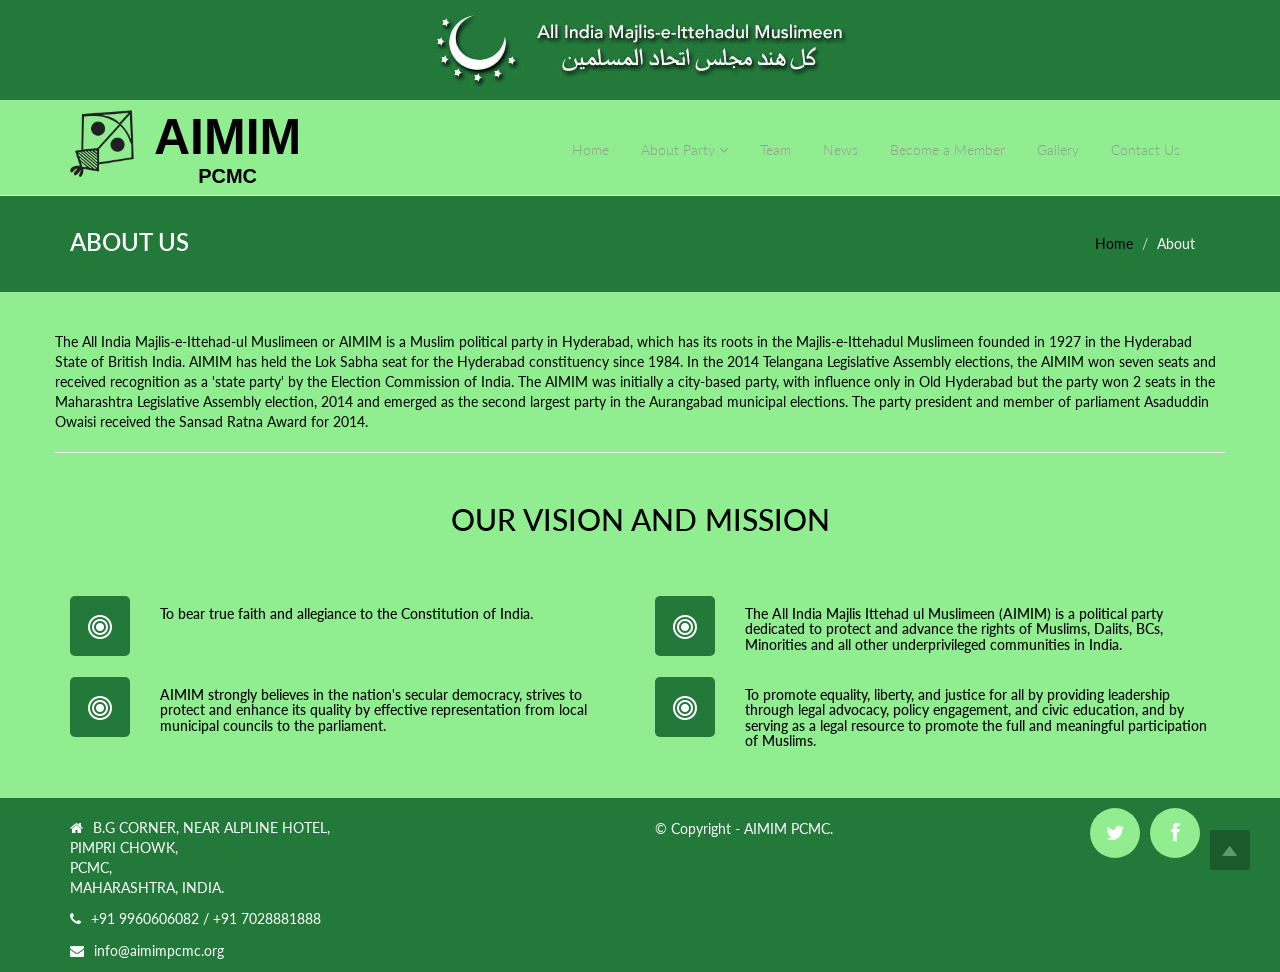
==== AIMIM/about.html @ 81ba397a "First Draft First Draft" ====
<!DOCTYPE html>
<html lang="en">
<head>
    <meta charset="utf-8">
    <meta name="viewport" content="width=device-width, initial-scale=1.0">
    <link rel="shortcut icon" href="img/favicon.png">
    <title>AIMIM | About Us </title>
    <!-- Bootstrap core CSS -->
    <link href="css/bootstrap.min.css" rel="stylesheet">
    <link href="css/theme.css" rel="stylesheet">
    <link href="css/bootstrap-reset.css" rel="stylesheet">
    <!--external css-->
    <link href="assets/font-awesome/css/font-awesome.css" rel="stylesheet" />
    <link rel="stylesheet" href="css/flexslider.css" />
    <link href="assets/bxslider/jquery.bxslider.css" rel="stylesheet" />
    <link rel="stylesheet" href="css/animate.css">
    <link href='http://fonts.googleapis.com/css?family=Lato' rel='stylesheet' type='text/css'>
    <!-- Custom styles for this template -->
    <link href="css/style.css" rel="stylesheet">
    <link href="css/style-responsive.css" rel="stylesheet" />
    <!-- HTML5 shim and Respond.js IE8 support of HTML5 tooltipss and media queries -->
    <!--[if lt IE 9]>
<script src="js/html5shiv.js">
</script>
<script src="js/respond.min.js">
</script>
<![endif]-->
</head>
<body>
    <!--header start-->
    <header class="head-section header-main">
        <!--<div class="container">
		<div class="row">-->
        <div class="green-logo">
            <img title="All India Majlis-e-Ittehadul Muslimeen" alt="All India Majlis-e-Ittehadul Muslimeen"
                src="img/aimim-logo.png"></div>
        <!--</div>
	</div>-->
        <div class="navbar navbar-default navbar-static-top container">
            <div class="navbar-header">
                <button class="navbar-toggle" data-target=".navbar-collapse" data-toggle="collapse"
                    type="button">
                    <span class="icon-bar"></span><span class="icon-bar"></span><span class="icon-bar">
                    </span>
                </button>
                <div class="logo" id="divLogo">
                    <a href="index.html">
                        <img style="border: 0px currentColor;" alt="" src="img/aimim-election-symbol.png"></a>
                                   <h1>
                        AIMIM</h1>
                    <h2>
                        PCMC</h2>
                </div>
                <!--<a class="navbar-brand" href="index2.html">SOS <span>Bank</span></a>-->
            </div>
            <div class="navbar-collapse collapse">
                <ul class="nav navbar-nav">
                    <li><a href="index.html">Home</a> </li>
                    <li class="dropdown"><a class="dropdown-toggle" data-hover="dropdown" href="about.html">About Party <i class="fa fa-angle-down">
                        </i></a>
                        <ul class="dropdown-menu">
                            <li><a href="history.html">History</a> </li>
                        </ul>
                    </li>
                    <li><a href="team.html">Team</a> </li>
                    <li><a href="news.html">News</a> </li>
                    <li><a href="registration.html">Become a Member</a> </li>
                    <li><a href="gallery.html">Gallery</a> </li>
                    <li><a href="contact.html">Contact Us</a> </li>
                </ul>
            </div>
        </div>
    </header>
    <!--header end-->
    <!--breadcrumbs start-->
    <div class="breadcrumbs">
        <div class="container">
            <div class="row">
                <div class="col-lg-4 col-sm-4">
                    <h1>
                        About Us
                    </h1>
                </div>
                <div class="col-lg-8 col-sm-8">
                    <ol class="breadcrumb pull-right">
                        <li><a href="index.html">Home </a></li>
                        <li class="active">About </li>
                    </ol>
                </div>
            </div>
        </div>
    </div>
    <!--breadcrumbs end-->
    <!--container start-->
    <div class="container">
        <div class="row">
            The All India Majlis-e-Ittehad-ul Muslimeen or AIMIM is a Muslim political party
            in Hyderabad, which has its roots in the Majlis-e-Ittehadul Muslimeen founded in
            1927 in the Hyderabad State of British India. AIMIM has held the Lok Sabha seat
            for the Hyderabad constituency since 1984. In the 2014 Telangana Legislative Assembly
            elections, the AIMIM won seven seats and received recognition as a 'state party'
            by the Election Commission of India. The AIMIM was initially a city-based party,
            with influence only in Old Hyderabad but the party won 2 seats in the Maharashtra
            Legislative Assembly election, 2014 and emerged as the second largest party in the
            Aurangabad municipal elections. The party president and member of parliament Asaduddin
            Owaisi received the Sansad Ratna Award for 2014.
        </div>
    </div>
    <div class="container">
        <div class="row">
            <div class="hiring">
                <h2 class="wow flipInX">
                    Our Vision and Mission
                </h2>
                <div class="col-lg-6 col-sm-6 about-hiring">
                    <div class="icon-wrap ico-bg round-five wow zoomIn" data-wow-duration="1s" data-wow-delay=".3s">
                        <i class="fa fa-bullseye"></i>
                    </div>
                    <div class="content">
                        <h5 class="title wow flipInX">
                            To bear true faith and allegiance to the Constitution of India.
                        </h5>
                    </div>
                </div>
                <div class="col-lg-6 col-sm-6 about-hiring">
                    <div class="icon-wrap ico-bg round-five wow zoomIn" data-wow-duration="1s" data-wow-delay=".1s">
                        <i class="fa fa-bullseye"></i>
                    </div>
                    <div class="content">
                        <h5 class="title wow flipInX">
                            The All India Majlis Ittehad ul Muslimeen (AIMIM) is a political party dedicated
                            to protect and advance the rights of Muslims, Dalits, BCs, Minorities and all other
                            underprivileged communities in India.
                        </h5>
                    </div>
                </div>
                <div class="col-lg-6 col-sm-6 about-hiring">
                    <div class="icon-wrap ico-bg round-five wow zoomIn" data-wow-duration="1s" data-wow-delay=".5s">
                        <i class="fa fa-bullseye"></i>
                    </div>
                    <div class="content">
                        <h5 class="title wow flipInX">
                            AIMIM strongly believes in the nation's secular democracy, strives to protect and
                            enhance its quality by effective representation from local municipal councils to
                            the parliament.
                        </h5>
                    </div>
                </div>
                <div class="col-lg-6 col-sm-6 about-hiring">
                    <div class="icon-wrap ico-bg round-five wow zoomIn" data-wow-duration="1s" data-wow-delay=".7s">
                        <i class="fa fa-bullseye"></i>
                    </div>
                    <div class="content">
                        <h5 class="title wow flipInX">
                            To promote equality, liberty, and justice for all by providing leadership through
                            legal advocacy, policy engagement, and civic education, and by serving as a legal
                            resource to promote the full and meaningful participation of Muslims.
                        </h5>
                    </div>
                </div>
            </div>
        </div>
    </div>
    <!--small footer start -->
  <footer class="footer-small">
        <div class="container">
            <div class="row">
                <div class="col-md-6">
                    <div class="copyright">
                       <i class="fa fa-home pr-10"></i>B.G CORNER, NEAR ALPLINE HOTEL,<br /> PIMPRI CHOWK,<br />PCMC,<br /> MAHARASHTRA, INDIA.
                       <p></p>
                        <p>
                            <i class="fa fa-phone pr-10"></i>+91 9960606082 / +91 7028881888</p><p></p>
                        <p>
                            <i class="fa fa-envelope pr-10"></i><a href="javascript:;">info@aimimpcmc.org</a></p>
                    </div>
                </div>
                <div class="col-md-3">
                    <div class="copyright">
                        <p>
                            &copy; Copyright - AIMIM PCMC.</p>
                    </div>
                </div>
                <div class="col-md-3 pull-right">
                    <ul class="social-link-footer list-unstyled">
                        <li class="wow flipInX" data-wow-duration="2s" data-wow-delay=".1s"><a href="https://www.facebook.com/Aimimpcmc-1471075753201485/"><i
                            class="fa fa-facebook"></i></a></li>
                        <li class="wow flipInX" data-wow-duration="2s" data-wow-delay=".5s"><a href="https://twitter.com/aimimpcmc1"><i
                            class="fa fa-twitter"></i></a></li>
                    </ul>
                </div>
            </div>
        </div>
    </footer>
    <!--small footer end-->
    <!-- js placed at the end of the document so the pages load faster -->
    <script src="js/jquery.js">
    </script>
    <script src="js/bootstrap.min.js">
    </script>
    <script type="text/javascript" src="js/hover-dropdown.js">
    </script>
    <script type="text/javascript" src="assets/bxslider/jquery.bxslider.js">
    </script>
    <script defer src="js/jquery.flexslider.js">
    </script>
    <script src="js/jquery.easing.min.js">
    </script>
    <script src="js/link-hover.js">
    </script>
    <script src="js/wow.min.js">
    </script>
    <!--common script for all pages-->
    <script src="js/common-scripts.js">
    </script>
    <script>

        wow = new WOW(
        {
            boxClass: 'wow',      // default
            animateClass: 'animated', // default
            offset: 0          // default
        }
      )
        wow.init();


        $(window).load(function () {
            $('.flexslider').flexslider({
                animation: "slide",
                start: function (slider) {
                    $('body').removeClass('loading');
                }
            }
                                   );
        }
                    );




        $(window).scroll(function () {
            $('#skillz').each(function () {
                var imagePos = $(this).offset().top;
                var viewportheight = window.innerHeight;

                var topOfWindow = $(window).scrollTop();
                if (imagePos < topOfWindow + viewportheight) {
                    $('.skill_bar').fadeIn('slow');
                    $('.skill_one').animate({
                        width: '60%'
                    }
                                    , 2000);
                    $('.skill_two').animate({
                        width: '90%'
                    }
                                    , 2000);
                    $('.skill_three').animate({
                        width: '70%'
                    }
                                      , 1000);
                    $('.skill_four').animate({
                        width: '55%'
                    }
                                     , 1000);
                    $('.skill_bar_progress p').fadeIn('slow', function () {

                    }
                                             );
                }
            }
                         );
        }
                      );




    </script>
</body>
</html>
---- AIMIM/css/theme.css ----
body {
  padding-top: 70px;
  padding-bottom: 30px;
}

.theme-dropdown .dropdown-menu {
  display: block;
  position: static;
  margin-bottom: 20px;
}

.theme-showcase > p > .btn {
  margin: 5px 0;
}
---- AIMIM/css/style.css ----
/*
Template Name: Acme Business Template with Bootstrap 3
Template Version: 1.0
Author: cosmic
Website:
*/
body 
{
    background-color:lightGreen;
    color: black;
    font-family: 'Lato', sans-serif;
    /*font-family: 'Open Sans', sans-serif;*/
    padding: 0px !important;
    margin: 0px !important;
    font-size: 14px;
}
a,
a:hover,
a:focus {
    text-decoration: none;
    outline: none;
}
::selection {
    background: #D81B81;
    color: #fff;
}
::-moz-selection {
    background: #D81B81;
    color: #fff;
}
h1,
h2,
h3,
h4,
h5,
h6 {
    font-family: 'Lato', sans-serif;
    /*font-family: 'Open Sans', sans-serif;*/
}
a { color: #fff; }
a:hover { color: #D81B81 }
p { line-height: 22px }
/*header*/
.head-section { border-bottom: 1px solid #eee }
.head-section .navbar {
    margin-bottom: 0;
}
.navbar-default { border: none }
.navbar-brand {
    color: #bcc0cd;
    font-size: 30px;
    font-weight: 100;
    line-height: 30px;
    margin-top: 30px;
    padding: 0;
}
.navbar-brand span { color: #D81B81 }
.head-section .navbar-collapse  ul.navbar-nav {
    float: right;
    margin-right: 0;
    z-index: 199;
}
.head-section .navbar-default { background-color: lightGreen; }
.head-section .nav li a,
.head-section .nav li.active ul.dropdown-menu li a {
    color: #999;
    font-size: 14px;
    font-weight: 300;
    background: none;
}
ul.dropdown-menu { border: none }
.head-section .nav li a:hover,
.head-section .nav li a:focus,
.head-section .nav li.active a,
.head-section .nav li.active a:hover,
.head-section .nav li a.dropdown-toggle:hover,
.head-section .nav li a.dropdown-toggle:focus,
.head-section .nav li.active ul.dropdown-menu li a:hover,
.head-section .nav li.active ul.dropdown-menu li.active a {
    color: #fff;
    background-color: #23793a;
    -webkit-transition: all .3s ease;
    -moz-transition: all .3s ease;
    -ms-transition: all .3s ease;
    -o-transition: all .3s ease;
    transition: all .3s ease;
}
.head-section .navbar-default .navbar-nav > .open > a,
.head-section .navbar-default .navbar-nav > .open > a:hover,
.head-section .navbar-default .navbar-nav > .open > a:focus {
    color: #fff;
    background-color: #23793a;
    -webkit-transition: all .3s ease;
    -moz-transition: all .3s ease;
    -ms-transition: all .3s ease;
    -o-transition: all .3s ease;
    transition: all .3s ease;
}
.head-section .navbar { min-height: 85px }
.head-section .navbar-nav > li {
    padding-bottom: 25px;
    padding-top: 30px;
}
.head-section ul.navbar-nav li:last-child() { margin-left: 10px !important }
.head-section  .navbar-nav > li > a {
    padding-bottom: 5px;
    padding-top: 5px;
    border-radius: 3px;
    -webkit-border-radius: 3px;
    -moz-border-radius: 3px;
    margin-left: 2px;
    line-height: 30px;
    -webkit-transition: all .3s ease;
    -moz-transition: all .3s ease;
    -ms-transition: all .3s ease;
    -o-transition: all .3s ease;
    transition: all .3s ease;
}
.dropdown-menu li a:hover { color: #fff !important }
.head-section .navbar-default .navbar-nav > .open > a .caret,
.navbar-default .nav li.dropdown > a:focus .caret {
    border-top-color: #ffffff;
    border-bottom-color: #ffffff;
    -webkit-transition: all .3s ease;
    -moz-transition: all .3s ease;
    -ms-transition: all .3s ease;
    -o-transition: all .3s ease;
    transition: all .3s ease;
    color: #fff;
}
.dropdown-menu { box-shadow: none }
.head-section .nav li .dropdown-menu {
    margin-top: -5px;
    padding: 0;
    border-radius: 0px;
    -webkit-border-radius: 0px;
    -moz-border-radius: 0px;
}
.head-section .nav li .dropdown-menu li a {
    line-height: 30px;
    padding: 3px 12px;
    border-bottom: 1px solid #F3E8E8;
}
/*search*/
.search {
    margin-top: 3px;
    border-radius: 0px;
    -webkit-border-radius: 0px;
    -moz-border-radius: 0px;
    width: 20px;
    -webkit-transition: all .3s ease;
    -moz-transition: all .3s ease;
    -ms-transition: all .3s ease;
    -o-transition: all .3s ease;
    transition: all .3s ease;
    border: 1px solid #fff;
    box-shadow: none;
    background: url("../img/search-icon.jpg") no-repeat 10px 8px;
    padding: 0 5px 0 35px;
    color: #fff;
    margin-left: 10px;
}
.search:focus {
    margin-top: 3px;
    width: 180px;
    border: 1px solid #eaeaea;
    box-shadow: none;
    -webkit-transition: all .3s ease;
    -moz-transition: all .3s ease;
    -ms-transition: all .3s ease;
    -o-transition: all .3s ease;
    transition: all .3s ease;
    color: #c8c8c8;
    font-weight: 300;
    margin-left: 10px;
}
/*homepage features*/
.feature-head { padding: 10px 0 }
.feature-head h1 {
    color: black;
    font-size: 30px;
    font-weight: 300;
    text-transform: uppercase;
    margin-top: 40px;
    margin-bottom: 20px;
}
.feature-head p {
    color: #8a8b8b;
    font-size: 18px;
    font-weight: 300;
    text-align: center;
    padding-bottom: 5px;
    margin-bottom: 20px;
}
.f-box {
    background: #f4f4f4;
    padding: 20px;
    text-align: center;
    min-height: 210px;
    margin-bottom: 20px;
    transition-duration: 500ms;
    transition-property: width, background;
    transition-timing-function: ease;
    -webkit-transition-duration: 500ms;
    -webkit-transition-property: width, background;
    -webkit-transition-timing-function: ease;
}
.f-box i {
    font-size: 50px;
    line-height: normal;
    margin-top: 40px;
    display: block;
    color: #D81B81;
}
.f-box:hover,
.f-box.active {
    background: #D81B81;
    padding: 20px;
    text-align: center;
    min-height: 210px;
    margin-bottom: 20px;
    transition-duration: 500ms;
    transition-property: width, background;
    transition-timing-function: ease;
    -webkit-transition-duration: 500ms;
    -webkit-transition-property: width, background;
    -webkit-transition-timing-function: ease;
}
.f-box:hover i,
.f-box.active i {
    font-size: 50px;
    line-height: normal;
    margin-top: 40px;
    display: block;
    color: #fff;
}
.f-box:hover h2,
.f-box.active h2 { color: #fff }
.f-box h2 {
    font-size: 20px;
    text-transform: uppercase;
    font-weight: 400;
}
.f-text {
    font-size: 14px;
    font-weight: 300;
    padding-bottom: 10px;
    margin-bottom: 15px;
}
/*quote*/
.quote {
    margin: 40px 0 40px 0;
    display: inline-block;
    width: 100%;
}
.quote-info {
    padding: 20px;
    min-height: 72px;
    margin-top: 10px;
}
.quote-info h1 {
    color: #fff;
    font-weight: 400;
    font-size: 26px;
    margin: 0 0 15px 0;
    text-transform: uppercase;
}
.quote-info p {
    color: #9eb3c4;
    font-weight: 300;
    font-size: 16px;
    margin: 0 0 20px 0px;
}
.purchase-btn {
    width: 200px;
    height: 60px;
    line-height: 46px;
    font-size: 20px;
    font-weight: 400;
    text-transform: uppercase;
    color: #000;
    transition-duration: 500ms;
    transition-property: width, background, color;
    transition-timing-function: ease;
    -webkit-transition-duration: 500ms;
    -webkit-transition-property: width, background;
    -webkit-transition-timing-function: ease;
}
.purchase-btn:hover {
    background-color: #16a085;
    border: 1px solid #16a085;
    color: #fff;
    transition-duration: 500ms;
    transition-property: width, background, color;
    transition-timing-function: ease;
    -webkit-transition-duration: 500ms;
    -webkit-transition-property: width, background;
    -webkit-transition-timing-function: ease;
}
.accordion {
    margin-bottom: 40px;
    display: inline-block;
    width: 100%;
}
/*tabs*/
.tab { background: #fff }
.tab .nav > li > a { padding: 18px 15px }
.tab-bg-dark-navy-blue {
    background: #6f6f6f;
    border-bottom: none;
    padding: 0;
}
.tab-bg-dark-navy-blue .nav > li > a:hover,
.tab-bg-dark-navy-blue .nav > li > a:focus {
    background-color: #f4f4f4;
    text-decoration: none;
}
.panel-heading .nav > li > a,
.panel-heading .nav > li.active > a,
.panel-heading .nav > li.active > a:hover,
.panel-heading .nav > li.active > a:focus {
    border-width: 0;
    border-radius: 0;
}
.panel-heading .nav > li > a { color: #fff }
.panel-heading .nav > li.active > a,
.panel-heading .nav > li > a:hover {
    color: #6f6f6f;
    background: #f4f4f4;
}
.panel-heading .nav > li:first-child.active > a,
.panel-heading .nav > li:first-child > a:hover { }
.tab .nav-tabs.nav-justified > li { border-right: 1px solid #f4f4f4 }
.tab .nav-tabs.nav-justified > li:last-child { border-right: none }
.p-head {
    color: #D81B81;
    font-size: 14px;
    font-weight: 400;
}
.cmt-head {
    font-size: 14px;
    font-weight: 400;
}
.p-thumb img {
    border-radius: 3px;
    -moz-border-radius: 3px;
    -webkit-border-radius: 3px;
    height: 50px;
    width: 50px;
}
/*testimonial*/
.about-testimonial ul li { list-style: none }
.about-testimonial {
    margin: 20px 0 0 0;
    position: relative;
}
ul.about-flex-slides { margin-left: 0 }
.flex-direction-nav {
    position: absolute;
    right: 10px;
    top: 30px;
    width: 70px;
}
.flex-direction-nav li {
    display: inline-block;
    width: 12px;
}
.flex-direction-nav li a { outline: none }
.flex-direction-nav li a i { color: #cccccc }
.flex-control-paging { display: none }
.about-carousel { margin-top: 8px }
.about-testimonial .about-testimonial-image {
    float: left;
    margin: 0 15px;
    position: relative;
}
.about-testimonial .about-testimonial-image img {
    border-radius: 5px;
    -moz-border-radius: 5px;
    -webkit-border-radius: 5px;
    height: 100px !important;
    width: 100px !important;
}
.about-flexslider .about-flex-slides img {
    display: block;
    width: 100%;
}
.about-testimonial a.about-testimonial-author {
    display: inline-block;
    font-size: 15px;
    text-transform: uppercase;
    font-weight: bold;
    line-height: 11px;
    margin: 30px 0 8px 0;
    color: black;
    font-weight: 300;
}
.about-testimonial .about-testimonial-company {
    display: block;
    font-size: 13px;
    line-height: 14px;
    color: #ababab;
    font-weight: 300;
}
.about-testimonial.boxed-style .about-testimonial-content {
    background-color: #e675a3;
    margin-right: 1px;
    border: 1px solid #e9e9e9;
}
.about-testimonial .about-testimonial-content {
    margin-top: 45px;
    padding: 20px;
    position: relative;
    color: #FFF;
}
.about-testimonial .about-testimonial-content p {
    line-height: 20px;
    margin: 0;
}
.about-testimonial.boxed-style .about-testimonial-content:before {
    background-color: #fff;
    border-top: 1px solid #e9e9e9;
    border-left: 1px solid #e9e9e9;
    top: -8px;
    content: "";
    display: block;
    height: 14px;
    left: 60px;
    position: absolute;
    transform: rotate(45deg);
    -moz-transform: rotate(45deg);
    -webkit-transform: rotate(45deg);
    width: 15px;
    display: none\0/;
    _display: none;
}
/*----image hove----*/
.view {
    float: left;
    overflow: hidden;
    position: relative;
    text-align: center;
    cursor: default;
    background: #fff;
}
.view .mask,
.view .content {
    position: absolute;
    overflow: hidden;
    top: 0;
    left: 0;
    height: 100%;
    width: 100%;
}
.view img {
    display: block;
    position: relative;
}
.view h2 {
    text-transform: uppercase;
    color: #fff;
    text-align: center;
    position: relative;
    font-size: 16px;
    padding: 10px;
    background: rgba(0, 0, 0, 0.8);
    margin: 5px 0 0 0;
}
.view p {
    font-size: 12px;
    position: relative;
    color: #fff;
    padding: 10px 20px 20px;
    text-align: center;
    margin-bottom: 10px;
}
.view a.info {
    display: inline-block;
    background-color: rgba(0,0,0,0.6);
    width: 50px;
    height: 50px;
    line-height: 50px;
    border-radius: 60px;
    -moz-border-radius: 60px;
    -webkit-border-radius: 60px;
}
.view a.info:hover { background-color: #D81B81 }
.mask a i {
    color: #fff !important;
    font-size: 16px;
}
.view-tenth img {
    -webkit-transform: scaleY(1);
    -moz-transform: scaleY(1);
    -o-transform: scaleY(1);
    -ms-transform: scaleY(1);
    transform: scaleY(1);
    -webkit-transition: all 0.4s ease-in-out;
    -moz-transition: all 0.4s ease-in-out;
    -o-transition: all 0.4s ease-in-out;
    -ms-transition: all 0.4s ease-in-out;
    transition: all 0.4s ease-in-out;
}
.view-tenth .mask {
    background-color: rgba(0, 0, 0, 0.3);
    -webkit-transition: all 0.5s linear;
    -moz-transition: all 0.5s linear;
    -o-transition: all 0.5s linear;
    -ms-transition: all 0.5s linear;
    transition: all 0.5s linear;
    -ms-filter: "progid: DXImageTransform.Microsoft.Alpha(Opacity=0)";
    filter: alpha(opacity=0);
    opacity: 0;
}
.view-tenth h2 {
    background: transparent;
    margin: 0px 10px;
    -webkit-transform: scale();
    -moz-transform: scale();
    -o-transform: scale();
    -ms-transform: scale();
    transform: scale();
    color: #333;
    -webkit-transition: all 0.5s linear;
    -moz-transition: all 0.5s linear;
    -o-transition: all 0.5s linear;
    -ms-transition: all 0.5s linear;
    transition: all 0.5s linear;
    -ms-filter: "progid: DXImageTransform.Microsoft.Alpha(Opacity=0)";
    filter: alpha(opacity=0);
    opacity: 0;
}
.view-tenth p {
    color: #333;
    line-height: normal;
    -ms-filter: "progid: DXImageTransform.Microsoft.Alpha(Opacity=0)";
    filter: alpha(opacity=0);
    opacity: 0;
    -webkit-transform: scale();
    -moz-transform: scale();
    -o-transform: scale();
    -ms-transform: scale();
    transform: scale();
    -webkit-transition: all 0.5s linear;
    -moz-transition: all 0.5s linear;
    -o-transition: all 0.5s linear;
    -ms-transition: all 0.5s linear;
    transition: all 0.5s linear;
}
.view-tenth a.info {
    -ms-filter: "progid: DXImageTransform.Microsoft.Alpha(Opacity=0)";
    filter: alpha(opacity=0);
    opacity: 0;
    -webkit-transform: scale();
    -moz-transform: scale();
    -o-transform: scale();
    -ms-transform: scale();
    transform: scale();
    -webkit-transition: all 0.5s linear;
    -moz-transition: all 0.5s linear;
    -o-transition: all 0.5s linear;
    -ms-transition: all 0.5s linear;
    transition: all 0.5s linear;
}
.view-tenth:hover img {
    -webkit-transform: scale(5);
    -moz-transform: scale(5);
    -o-transform: scale(5);
    -ms-transform: scale(5);
    transform: scale(5);
    -ms-filter: "progid: DXImageTransform.Microsoft.Alpha(Opacity=0)";
    filter: alpha(opacity=.5);
    opacity: .5;
}
.view-tenth:hover .mask {
    -ms-filter: "progid: DXImageTransform.Microsoft.Alpha(Opacity=100)";
    filter: alpha(opacity=100);
    opacity: 1;
}
.view-tenth:hover h2,
.view-tenth:hover p,
.view-tenth:hover a.info {
    -webkit-transform: scale(1);
    -moz-transform: scale(1);
    -o-transform: scale(1);
    -ms-transform: scale(1);
    transform: scale(1);
    -ms-filter: "progid: DXImageTransform.Microsoft.Alpha(Opacity=100)";
    filter: alpha(opacity=100);
    opacity: 1;
}
/*imageview icon hover*/
[data-zlname] {
    position: relative;
    overflow: hidden;
    -moz-box-sizing: border-box;
    -webkit-box-sizing: border-box;
    box-sizing: border-box;
}
/*IMGS IN CONTAINER*/
[data-zlname] > img {
    display: block;
    max-width: 100%;
}
/*POP UP ELEMENTS*/
[data-zlname] [data-zl-popup] {
    position: absolute;
    display: block;
    padding: 1px;
    height: 40px;
    width: 40px;
    background: #323231;
    color: #fff;
    overflow: hidden;
    display: none;
    text-align: center;
}
/*OVERLAY*/
/*classic*/
[data-zl-overlay] {
    top: 0;
    left: 0;
    position: absolute;
    width: 100%;
    height: 100%;
    display: none;
    padding: inherit;
}
/*four*/
[data-zl-ovzoom0],
[data-zl-ovzoom1],
[data-zl-ovzoom2],
[data-zl-ovzoom3] {
    position: absolute;
    width: 25%;
    height: 100%;
}
/*rolling*/
[data-zl-ovrolling] {
    position: absolute;
    display: none;
    width: 100%;
    height: 100%;
}
/*double*/
[data-zl-ovdouble0],
[data-zl-ovdouble1] {
    position: absolute;
    display: none;
}
/*-------*/
[data-zlname = reverse-effect] [data-zl-popup = link] {
    background: rgba(256,256,256,1);
    border-radius: 50%;
    -webkit-border-radius: 50%;
    -moz-border-radius: 50%;
}
[data-zlname = reverse-effect] [data-zl-popup = link2] {
    background: rgba(256,256,256,1);
    border-radius: 50%;
    -webkit-border-radius: 50%;
    -moz-border-radius: 50%;
}
[data-zlname = reverse-effect] [data-zl-popup = link]:hover,
[data-zlname = reverse-effect] [data-zl-popup = link2]:hover { opacity: .5 }
.bx-wrapper { }
/*pricing table*/
.price-two-container {
    margin-bottom: 50px;
    margin-top: 15px;
}
.mar-two { margin-bottom: 3px }
.service-price-one h1 {
    margin-top: 30px;
    margin-bottom: 20px;
    display: inline-block;
    border-bottom: 1px solid #c7c7c7;
    padding-bottom: 5px;
    text-transform: uppercase;
}
.pricing-table {
    background: #fff;
    text-align: center;
    margin: 0 -8px 30px;
    padding: 0 0 25px 0;
    border: 1px solid #eee;
    border-radius: 1px;
    -moz-border-radius: 1px;
    -webkit-border-radius: 1px;
}
.pricing-table.most-popular {
    top: -20px;
    position: relative;
}
.most-popular {
    background: #D81B81;
    color: #fff;
    border: 1px solid #16a085;
}
.most-popular h1 {
    font-size: 25px !important;
    padding-bottom: 10px;
    padding-top: 17px !important;
}
.most-popular h2 {
    background: #16a085 !important;
    margin-top: 20px !important;
}
.most-popular ul li { border-bottom: 1px dotted #fff !important }
.most-popular .price-actions .btn {
    background: #f35958 !important;
    margin: 10px 0;
    cursor: pointer;
}
.pricing-table .price-actions .btn {
    border-radius: 5px;
    -moz-border-radius: 5px;
    -webkit-border-radius: 4px;
    background: #D81B81;
    color: #fff;
    border: none;
    box-shadow: none;
    text-shadow: none;
    padding: 10px 20px;
    width: 90%;
    cursor: pointer;
}
.pricing-head h1 {
    font-size: 20px;
    font-weight: 300;
    padding-top: 15px;
}
.pricing-head h2 {
    padding: 30px 0;
    background: #EEC;
    font-size: 50px;
    border-radius: 50%;
    -moz-border-radius: 50%;
    -webkit-border-radius: 50%;
    font-weight: 100;
}
.pricing-table ul {
    margin: 15px 0;
    padding: 0;
}
.pricing-table ul li {
    border-bottom: 1px dotted #CCCCCC;
    margin: 0 2em;
    padding: 1em 0;
    text-align: center;
    font-weight: 300;
}
.pricing-head span.note {
    display: inline;
    font-size: 25px;
    line-height: 0.8em;
    position: relative;
    top: -18px;
}
.pricing-quotation,
.team-info {
    background: #EEEEEE;
    padding: 20px 20px 35px 20px;
    margin-bottom: 100px;
    display: inline-block;
    width: 100%;
    text-align: center;
    border-radius: 5px;
    -moz-border-radius: 5px;
    -webkit-border-radius: 5px;
}
.pricing-quotation h3,
.team-info h3 { font-weight: 300 }
.pricing-quotation p,
.team-info p { margin-bottom: 0px }
.pricing-plan,
.team-info-wrap { position: relative }
.pricing-quotation:before,
.team-info:before {
    background-color: #EEEEEE;
    border-color: #EEEEEE;
    border-image: none;
    border-right: 1px solid #EEEEEE;
    border-style: none;
    top: -7px;
    content: "";
    display: block;
    height: 14px;
    left: 48%;
    position: absolute;
    transform: rotate(45deg);
    -moz-transform: rotate(45deg);
    -webkit-transform: rotate(45deg);
    width: 15px;
}
.breadcrumbs {
    background: #23793a;
    color: #fff;
    padding: 30px 0;
    margin-bottom: 40px;
}
.breadcrumb {
    margin-bottom: 0;
    background: none;
}
.breadcrumb li a { color: Black }
.breadcrumb li.active { color: #fff }
.breadcrumbs h1 {
    font-size: 24px;
    font-weight: 600;
    margin: 3px 0 0;
    text-transform: uppercase;
}
/*contact*/
.contact-map {
    margin-top: 40px;
    margin-bottom: 40px;
}
.contact-form { margin-bottom: 20px }
.address h4 {
    color: black;
    margin-top: -3px;
    text-transform: uppercase;
    margin-bottom: 20px;
}
section.contact-infos {
    border: 1px solid #eee;
    margin-bottom: 15px;
    padding: 10px;
}
/*about us*/
.about-us img { width: 100% }
.about ul { line-height: 25px }
.carousel-control.left,
.carousel-control.right {
    background: none;
    -webkit-transition: all .3s ease;
    -moz-transition: all .3s ease;
    -ms-transition: all .3s ease;
    -o-transition: all .3s ease;
    transition: all .3s ease;
}
.carousel-control {
    background: #000000 !important;
    bottom: 40%;
    color: #FFFFFF;
    font-size: 20px;
    left: 0;
    line-height: 53px;
    opacity: 0.5;
    position: absolute;
    text-align: center;
    text-shadow: 0 0px 0px rgba(0, 0, 0, 0);
    top: 40%;
    width: 10%;
}
.carousel-control:hover {
    color: #FFFFFF;
    text-decoration: none;
}
.carousel-control:hover,
.carousel-control:focus { opacity: 0.6 }
.carousel-caption {
    background: rgba(0,0,0,0.6);
    padding-bottom: 0px;
    bottom: 0;
    color: #FFFFFF;
    left: 0 !important;
    padding-bottom: 5px;
    padding-top: 10px;
    position: absolute;
    right: 0 !important;
    text-align: center;
    text-shadow: 0 0px 0px rgba(0, 0, 0, 0);
    z-index: 10;
}
.carousel-caption p { text-align: center }
.about h3 {
    color: #475168;
    margin-top: 4px;
}
.icon-wrap {
    font-size: 2em;
    height: 60px;
    width: 60px;
    float: left;
    line-height: 60px;
    text-align: center;
    color: #fff;
    margin-right: 30px;
}
.ico-bg { background: #23793a;}
.round-five {
    border-radius: 5px;
    -moz-border-radius: 5px;
    -webkit-border-radius: 5px;
}
.round-fifty {
    border-radius: 50px;
    -moz-border-radius: 50px;
    -webkit-border-radius: 50px;
    margin-left: 40%;
    margin-top: -25px;
}
.content h3,
.media h3 {
    margin-top: 0;
    color: #475168;
    font-size: 20px;
}
.media h3 { margin-top: 20px }
.media-body h4 {
    font-size: 16px;
    color: #475168;
}
.media-body a {
    -webkit-transition: all .3s ease;
    -moz-transition: all .3s ease;
    -ms-transition: all .3s ease;
    -o-transition: all .3s ease;
    transition: all .3s ease;
}
.hiring,
.services {
    margin-bottom: 30px;
    display: inline-block;
    width: 100%;
}
.price-container-service {
    margin-top: 30px;
    padding-bottom: 30px;
}
.service-price-one { padding-bottom: 10px }
.hiring {
    margin-top: 20px;
    border-top: 1px solid #eee;
    padding-top: 30px;
}
.hiring h2 {
    text-align: center;
    padding-bottom: 10px;
    margin-bottom: 50px;
    text-transform: uppercase;
}
.gray-box {
    background: #f2f2f2;
    padding: 30px 0;
    margin-bottom: 15px;
}
.progress { background-color: #E1E1E1 }
.flexslider {
    background: none;
    border: none;
}
.about-skill-meter .sr-only { position: static !important }
.about-skill-meter .progress-bar {
    background-color: #e1e1e1;
    text-align: left;
}
.about-skill-meter .progress {
    height: 30px;
    box-shadow: none;
    line-height: 30px;
}
.about-skill-meter .progress-bar-danger { box-shadow: none }
.skills {
    margin-bottom: 25px;
    color: #47506a;
    font-size: 20px;
}
/*team*/
.person { margin-bottom: 10px }
.person img {
    width: 210px;
    height: 210px;
    border-radius: 1%;
    -webkit-border-radius: 1%;
    -moz-border-radius: 1%;
}
.team-social-link {
    display: block;
    margin: 10px 0 5px 0;
    text-align: center;
}
.team-social-link a {
    display: inline-block !important;
    color: #cac8c7;
    font-size: 20px;
    border: 1px solid #eee;
    padding-right: 8px;
    padding-left: 8px;
    -webkit-transition: all .3s ease;
    -moz-transition: all .3s ease;
    -ms-transition: all .3s ease;
    -o-transition: all .3s ease;
    transition: all .3s ease;
}
.team-social-link a:hover {
    color: #D81B81;
    -webkit-transition: all .3s ease;
    -moz-transition: all .3s ease;
    -ms-transition: all .3s ease;
    -o-transition: all .3s ease;
    transition: all .3s ease;
}
.person-info h4,
.person-info h4 a {
    color: #f37c6b;
    font-weight: 300;
    margin-bottom: 5px;
}
.mtop30 { margin-top: 30px }
/*typography*/
.highlight-1 {
    background: #a0d468;
    color: #FFFFFF;
}
.highlight-2 {
    background: #656d78;
    color: #FFFFFF;
}
.highlight-3 {
    background: #Ffce54;
    color: #242424;
}
.dropcap {
    background-color: #666666;
    color: #FFFFFF;
    float: left;
    font-size: 30px;
    line-height: 30px;
    margin: 4px 8px 0 0;
    padding: 5px 10px;
    text-align: center;
}
.dropcap2 {
    background-color: #666666;
    border-radius: 50%;
    -moz-border-radius: 50%;
    -webkit-border-radius: 50%;
    color: #FFFFFF;
    float: left;
    font-size: 35px;
    height: 41px;
    line-height: 25px;
    margin: 3px 8px 0 0;
    padding: 10px;
    text-align: center;
}
/*buttons*/
.btn-row { margin-bottom: 30px }
/*blog*/
.blog-item {
    margin-bottom: 40px;
    padding-bottom: 40px;
    border-bottom: 1px dashed #ddd;
}

/*blog-2-col*/
.blog-left {
    border: 1px solid #eee;
    margin-bottom: 30px;
}
.blog-left .btn {
    margin-left: 20px;
    margin-bottom: 20px;
}
.blog-right {
    border: 1px solid #eee;
    margin-bottom: 30px;
}
.blog-right .btn {
    margin-left: 20px;
    margin-bottom: 20px;
}
.blog-two-info { padding: 15px 10px 0 20px }
.blog-two-info .label-info {
    background-color: #D81B81;
    opacity: .7;
    margin-right: 4px;
}
.blog-content { padding: 20px }
.video-container {
    position: relative;
    padding-bottom: 56.25%;
    padding-top: 30px;
    height: 0;
    overflow: hidden;
}
.single-video { padding-bottom: 43% !important }
.video-container iframe,
.video-container object,
.video-container embed {
    position: absolute;
    top: 0;
    left: 0;
    width: 100%;
    height: 100%;
}
/*blog 2*/
.date-wrap,
.comnt-wrap { margin-bottom: 20px }
.date-wrap span,
.comnt-wrap span {
    display: block;
    padding: 10px 0;
    text-align: center;
}
.date-wrap .date {
    font-size: 30px;
    font-weight: 300;
    background: #23793a;
    color: #fff;
    border-radius: 1px 1px 0 0;
    -webkit-border-radius: 1px 1px 0 0;
    -moz-border-radius: 1px 1px 0 0;
}
.date-wrap .month {
    font-size: 16px;
    font-weight: 300;
    background: #f6f5f0;
    color: #a19fa2;
    border-radius: 0 0 1px 1px;
    -webkit-border-radius: 0 0 1px 1px;
    -moz-border-radius: 0 0 1px 1px;
}
.comnt-wrap .comnt-ico {
    background: #efeee9;
    color: #a0a0a0;
    border-radius: 1px 1px 0 0;
    -webkit-border-radius: 44px;
    font-size: 20px;
}
.comnt-wrap .value {
    background: #f6f5f0;
    color: #a0a0a0;
    border-radius: 0 0 1px 1px;
    -moz-border-radius: 0 0 1px 1px;
    -webkit-border-radius: 0 0 1px 1px;
}
.blog-img img {
    width: 100%;
    border-radius: 1px;
    -webkit-border-radius: 1px;
    -moz-border-radius: 1px;
}
.blog-item h1,
.blog-item h1 a {
    font-size: 25px;
    color: #23793a;
    font-weight: 300;
}
.blog-item h1 {
    margin-bottom: 20px;
    line-height: 35px;
}
.blog-item h1 a:hover { text-decoration: none }
.author {
    margin: 25px 0 30px 0;
    font-size: 16px;
}
.author a,
.st-view a { color: #D81B81 }
.st-view { margin-top: 20px }
.st-view ul li { margin-bottom: 5px }
.blog-side-item h3 {
    margin-top: 30px;
    color: #475268;
    font-size: 18px;
}
.blog-side-item ul li {
    margin-bottom: 5px;
    border-bottom: 1px solid #efefef;
    line-height: 35px;
}
.blog-side-item ul li a {
    display: inline-block;
    width: 100%;
    -webkit-transition: all .3s ease;
    -moz-transition: all .3s ease;
    -ms-transition: all .3s ease;
    -o-transition: all .3s ease;
    transition: all .3s ease;
}
.media p { line-height: normal }
ul.tag {
    display: inline-block;
    width: 100%;
}
ul.tag li {
    float: left;
    margin: 0px 5px 0 0;
    border-bottom: none;
    padding-top: ;
    list-style: none;
}
ul.tag li a {
    border: 1px solid #e8e8e8;
    border-radius: 4px;
    line-height: 15px;
    padding: 5px;
    border-radius: 1px 1px 10px 1px;
    -moz-border-radius: 1px 1px 10px 1px;
    -webkit-border-radius: 1px 1px 10px 1px;
}
.media img.media-object {
    border-radius: 3%;
    -moz-border-radius: 3%;
    -webkit-border-radius: 3%;
    height: 80px;
    width: 80px;
}
/*footer*/
.footer {
    background: #34495e;
    color: #fff;
    padding: 50px 0;
    display: inline-block;
    width: 100%;
    font-weight: 300;
}
.footer h1 {
    font-size: 20px;
    text-transform: uppercase;
    font-weight: 400;
    margin-top: 0;
    margin-bottom: 20px;
}
.footer address a { color: #D81B81 }
.tweet-box {
    background: #505b71;
    padding: 8px 15px;
    border-radius: 1px;
    -moz-border-radius: 1px;
    -webkit-border-radius: 1px;
    border-bottom: 1px solid #636F79;
    font-size: 14px;
}
.tweet-box:before {
    background-color: #505b71;
    border-color: #505b71;
    border-image: none;
    border-right: 1px none #505b71;
    border-style: none;
    content: "";
    display: block;
    height: 22px;
    left: 60px;
    position: absolute;
    top: 32px;
    transform: rotate(45deg);
    -webkit-transform: rotate(45deg);
    width: 22px;
}
.tweet-box  a,
.tweet-box i { color: #00adef }
.tweet-box  a:hover { color: #D81B81 }
.tweet-box i {
    font-size: 40px;
    float: left;
    margin-right: 15px;
}
.social-link-footer li {
    float: right;
    margin: 5px 10px 5px 0px;
    padding-bottom: 5px;
}
.social-link-footer li a {
    color: #fff;
    background: lightGreen;
    padding: 10px;
    width: 50px;
    height: 50px;
    border-radius: 50px;
    -moz-border-radius: 50px;
    -webkit-border-radius: 50px;
    float: left;
    text-align: center;
    font-size: 20px;
    -webkit-transition: all .3s ease;
    -moz-transition: all .3s ease;
    -ms-transition: all .3s ease;
    -o-transition: all .3s ease;
    transition: all .3s ease;
}
.social-link-footer li a:hover {
    background: lightGreen;
    -webkit-transition: all .3s ease;
    -moz-transition: all .3s ease;
    -ms-transition: all .3s ease;
    -o-transition: all .3s ease;
    transition: all .3s ease;
}
.copyright {
    color: #fff;
    padding-top: 15px;
}
.page-footer { padding: 0% 13% }
.page-footer h1 { padding-left: 4% }
ul.page-footer-list {
    list-style: none;
    padding: 0px 10px;
}
ul.page-footer-list li {
    line-height: 35px;
    border-bottom: 1px dashed #636F79;
}
ul.page-footer-list a { color: #fff }
ul.page-footer-list li i { padding-right: 10px }
.footer-small {
    background-color: #23793a;
    margin-top: -6px;
    padding-top: 5px;
}
.text-footer {
    padding-left: 10px;
    margin-left: 10px;
}
.text-footer p { text-align: left }
.address p {
    text-align: left;
    margin-bottom: 10px;
}
/*slider css*/
.main-slider {
    background: #475168;
    color: #fff;
    z-index: 1;
    position: relative;
    overflow: hidden;
}
.slider-colored {
    z-index: 1;
    position: relative;
    border-top: solid 1px #eee;
    border-bottom: solid 1px #eee;
}
.slide_title {
    font-weight: 300;
    color: #D81B81;
    text-transform: uppercase;
    font-size: 35px;
}
.slide_subtitle {
    font-weight: 400;
    padding: 5px;
    color: #fff;
    text-transform: uppercase;
    font-size: 18px;
}
.slide_list_item {
    font-weight: 400;
    padding: 5px;
    color: #fff;
    text-transform: uppercase;
    font-size: 14px;
}
.slide_desc {
    color: #fff;
    font-size: 14px;
    line-height: 24px;
    font-weight: lighter;
}
.slide_desc_bordered {
    border-left: 3px solid #ddd !important;
    padding-left: 5px;
}
.slide_btn {
    font-weight: 300;
    background: #D81B81;
    padding: 15px 20px;
    color: #fff;
    font-size: 14px;
    text-transform: uppercase;
    cursor: pointer;
}
.slide_btn:hover,
.slide_btn:focus {
    font-weight: 300;
    background: #16a085;
    padding: 15px 20px;
    color: #fff;
    font-size: 14px;
    text-transform: uppercase;
    cursor: pointer;
}
.dark-text { color: #797d87 }
.yellow-txt { color: #ffe582 }
#home-services { text-align: center }
#home-services h2 {
    margin-bottom: 65px;
    text-transform: uppercase;
    margin-top: 45px;
    padding-bottom: 5px;
    text-align: center;
    font-size: 25px;
}
.h-service {
    border: 1px solid #eee;
    margin-bottom: 25px;
}
#home-services .h-service-content h3 {
    padding-top: 40px;
    text-align: center;
}
.h-service-content p {
    text-align: center;
    padding: 5px 21px 20px;
}
.h-service-content a {
    color: #e74c3c;
    -webkit-transition: all .3s ease;
    -moz-transition: all .3s ease;
    -ms-transition: all .3s ease;
    -o-transition: all .3s ease;
    transition: all .3s ease;
}
.h-service-content a:hover { color: #16a085 }
/*recent work*/
.recent h3{
    text-align: center;
    /*margin-bottom: 20px;*/
    text-transform: uppercase;
   /* margin-top: 50px;*/
    font-weight: 400;
    padding-bottom: 5px;
    margin-bottom: 20px;
    /*text-align: center;*/
}
.recent p {
    text-align: center;
    text-transform:uppercase;
    margin-bottom: 35px;
}
.recent {
    margin-bottom: 50px;
}
.bx-wrapper { position: relative }
.bx-wrapper .bx-controls-direction a {
    background-color: #f7f7f7;
    position: absolute;
    top: 25px;
    outline: 0;
    width: 24px;
    height: 24px;
    z-index: 9;
    text-indent: -9999px;
}
/*property*/
.property {
    padding: 40px 0;
    margin-bottom: 20px;
    /*background-color: #fafafa;*/
}
.bg-lg { background:#f9f9f3  }
.gray-bg { background: #f9f9f3 }
.property h1 {
    color: #475168;
    font-size: 24px;
    text-transform: uppercase;
    font-weight: 400;
    margin-bottom: 30px;
}
.property hr { border-color: #dfdcdf }
.property i { color: #D81B81 }
a.btn-purchase {
    background: #475168;
    color: #fff;
    text-transform: uppercase;
    border-radius: 4px;
    -webkit-border-radius: 4px;
    -moz-border-radius: 4px padding: 20px 40px;
    margin-top: 30px;
    -webkit-transition: all .3s ease;
    -moz-transition: all .3s ease;
    -ms-transition: all .3s ease;
    -o-transition: all .3s ease;
    transition: all .3s ease;
}
a.btn-purchase:hover,
a.btn-purchase:focus {
    background: #D81B81;
    color: #fff;
    -webkit-transition: all .3s ease;
    -moz-transition: all .3s ease;
    -ms-transition: all .3s ease;
    -o-transition: all .3s ease;
    transition: all .3s ease;
}
/*clients*/
.clients { padding: 0 0 30px }
.clients h2 {
    margin-bottom: 20px;
    margin-top: 20px;
    text-align: left;
    text-transform: uppercase;
    padding-bottom: 5px;
}
.clients ul li {
    display: inline-block;
    margin: 10px 30px;
}
.clients ul li:hover {
    background-color: #f7f7f7;
    -webkit-transition: all .5s ease;
    -moz-transition: all .5s ease;
    -ms-transition: all .5s ease;
    -o-transition: all .5s ease;
    transition: all .5s ease;
}
.our-clients {
    position: relative;
    margin-top: 15px; }
.our-clients h2 {
    margin-top: 3px;
    margin-bottom: 10px;
}
.clients-list { margin: 0 }
.clients-list li {
    background: #f9f9f9;
    position: relative;
}
.clients-list li img.color-img {
    top: 0;
    left: 0;
    display: none;
    position: absolute;
}
.clients-list li:hover img.color-img { display: block }
/*portfolio*/
.pf-img img {
    width: 100%;
    border-radius: 1px;
    -moz-border-radius: 1px;
    -webkit-border-radius: 1px;
}
.pf-detail {
    padding-bottom: 15px;
    font-size: 15px;

}
.pf-detail p {
    font-family: 'Lato',sans-serif;
}
.pf-list {
    line-height: 30px;
    font-size: 15px;
}
.pf-list i { color: #c7c7c7 }
.image-caption a { padding: 10px 15px }
.pad-ten { padding-bottom: 30px }
.title { margin-top: 10px }
/*Photo Gallery*/
#gallery {
    margin: auto;
    position: relative;
    width: 100%;
}
#gallery h2 {
    color: #fff;
    padding-top: 30px;
}
.gallery-container {
    margin: 0 auto 40px auto;
    position: relative;
    width: 100%;
}
.col-4 .item {
    width: 23%;
    margin-right: 2%;
    margin-bottom: 2%;
}
.col-4 .item img { height: 230px }
ul#filters {
    display: inline-block;
    width: 100%;
    margin: 25px 0 25px 0;
}
ul#filters li {
    float: left;
    margin-right: 10px;
    margin-bottom: 10px;
}
ul#filters li a {
    background: #23793a;
    padding: 10px 15px;
    display: inline-block;
    color: #7D797A;
    outline: none;
    border-radius: 5px;
    -webkit-border-radius: 5px;
    -moz-border-radius: 5px;
    transition-duration: 500ms;
    transition-property: width, background;
    transition-timing-function: ease;
    -moz-transition-duration: 500ms;
    -moz-transition-property: width, background;
    -moz-transition-timing-function: ease;
    -webkit-transition-duration: 500ms;
    -webkit-transition-property: width, background;
    -webkit-transition-timing-function: ease;
}
ul#filters > li > a:hover,
ul#filters > li > a:focus,
ul#filters > .active > a,
ul#filters > .active > span {
    background: #23793a;
    padding: 10px 15px;
    display: inline-block;
    color: #fff;
    border-radius: 5px;
    -webkit-border-radius: 5px;
    -moz-border-radius: 5px;
    transition-duration: 500ms;
    transition-property: width, background;
    transition-timing-function: ease;
    -moz-transition-duration: 500ms;
    -moz-transition-property: width, background;
    -moz-transition-timing-function: ease;
    -webkit-transition-duration: 500ms;
    -webkit-transition-property: width, background;
    -webkit-transition-timing-function: ease;
}
.item img {
    width: 100%;
    height: 100%;
}
.text-grid a { color: #fff }
.text-grid div { padding: 0 10px }
.text-grid p { margin-bottom: 10px }
/*parallax*/
.parallax1 {
    background-size: cover;
    width: 100%;
    min-height: 400px;
    background-color: #D81B81;
    font-style: italic;
}
.parallax1 h1 {
    text-align: center;
    color: #fff;
    font-size: 25px;
    font-weight: 300;
    line-height: 40px;
    margin-top: 160px;
}
/*newsletter*/
#newsletter {
    background-color: #D81B81;
    padding: 60px 0;
}
#newsletter p.lead {
    color: white;
    padding-top: 0px;
    margin-top: -5px;
}
#newsletter input {
    border: none;
    border-radius: 0px;
    -webkit-border-radius: 0px;
    -moz-border-radius: 0px;
    margin-left: -1px;
}
#newsletter-faq p.lead {
    color: white;
    padding-top: 6px;
}
#newsletter-faq input {
    border: none;
    border-bottom-left-radius: 3px;
    border-top-left-radius: 3px;
    margin-left: -1px;
}
.btn.btn-inverse {
    background-color: #475168;
    color: #fff;
    height: 45px;
    -webkit-transition: all .3s ease;
    -moz-transition: all .3s ease;
    -ms-transition: all .3s ease;
    -o-transition: all .3s ease;
    transition: all .3s ease;
}
.btn.btn-inverse:hover {
    background-color: #415b76;
    color: #fff;
    height: 45px;
    -webkit-transition: all .3s ease;
    -moz-transition: all .3s ease;
    -ms-transition: all .3s ease;
    -o-transition: all .3s ease;
    transition: all .3s ease;
}
.newsletter-input { height: 45px }
.btn-nl {
    border-radius: 3px;
    -webkit-border-radius: 3px;
    -moz-border-radius: 3px;
}
.btn-nl:hover {
    border-radius: 3px;
    -webkit-border-radius: 3px;
    -moz-border-radius: 3px;
}
.wh-bg {
    background-color: #fff;
    padding: 15px;
    margin: 35px 0;
    border: 1px solid #eee;
    z-index: 20;
}
.position { text-align: center }
.wh-bg h3 { text-align: center }
/*faq*/
#newsletter-faq {
    padding: 72px 0;
    background: url("../img/tg-black-bg.png") no-repeat fixed top rgba(0,0,0,0.7);
    height: 200px;
    margin-top: 30px;
    margin-bottom: 30px;
}
#faq-other mark {
    background: #D81B81;
    color: #fff;
}
.faq-square { margin: 40px 0 20px }
/*registration*/
.registration-bg {
    margin-top: -40px;
    background-color: #f1f2f7;
}
/*login*/
.login-page {
    min-width: 25%;
    max-width: 25%;
    padding: 35px 30px 30px;
    background: #fcfcfc;
    border: solid 1px #eee;
    margin: 40px auto;
    border: 17px solid #eee;
}
.gr-bg {
    background-color: #D81B81;
    margin-top: -40px;
    margin-bottom: -50px;
}
#btn-login {
    background-color: #D81B81;
    border: none;
    border-radius: 1px;
    -webkit-border-radius: 1px;
    -moz-border-radius: 1px;
    font-size: 17px;
}
#btn-fblogin {
    background-color: #3B5998;
    border: none;
    border-radius: 1px;
    -webkit-border-radius: 1px;
    -moz-border-radius: 1px;
    font-size: 17px;
}
.panel {
    z-index: 100;
    box-shadow: 0 1px 1px rgba(0,0,0,0.12);
    border-radius: 1px;
    -moz-border-radius: 1px;
    -webkit-border-radius: 1px;
}
.panel-heading {
    border-top-right-radius: 1px;
    border-top-left-radius: 1px;
    background-color: #df4090 !important;
    border: none;
     color :white !important;
}
.panel-heading a:hover { color: white }
.panel-info>.panel-heading {
    color: #eee;
    background-color: #D81B81;
}
.panel-info>.panel-heading a:hover { color: #eee }
.panel-body {
    border-radius: 1px;
    -moz-border-radius: 1px;
    -webkit-border-radius: 1px;
    border: 1px solid #eee;
}
.form-control {
    border: 1px solid #d9d9d9;
    border-radius: 2px;
}
.form-control:focus {
    border: none;
    border: 1px solid #d9d9d9;
}
.input-group-addon {
    border: border: 1px solid #d9d9d9;
    border-radius: 1px;
    -moz-border-radius: 1px;
    -webkit-border-radius: 1px;
}
#signupbox { margin-bottom: 20px }
#btn-signup {
    background-color: #D81B81;
    border-radius: 1px;
    -moz-border-radius: 1px;
    -webkit-border-radius: 1px;
    border: none;
    font-size: 17px;
}
#signinlink:hover { color: #fff }
#btn-fbsignup {
    background-color: #3B5998;
    border: none;
    border-radius: 1px;
    -moz-border-radius: 1px;
    -webkit-border-radius: 1px;
    font-size: 17px;
    width: 100%;
    padding-top: 10px;
    padding-bottom: 10px;
}
#btn-twsignup {
    background-color: #52D2D8;
    border: none;
    border-radius: 1px;
    -moz-border-radius: 1px;
    -webkit-border-radius: 1px;
    font-size: 17px;
    width: 100%;
    padding-top: 10px;
    padding-bottom: 10px;
}
#searchÂ id="search" { background-color: #fff }
.btn-lg {
    border-radius: 1px;
    -webkit-border-radius: 1px;
    -moz-border-radius: 1px;
}
#owl-demo { margin-bottom: 15px }
#owl-demo .item { margin: 3px }
#owl-demo .item img {
    display: block;
    width: 100%;
    height: auto;
}
/*login*/
/*login page*/
.login-body { background-color: #f1f2f7 }
.form-signin {
    max-width: 330px;
    margin: 50px auto 50px;
    background: #fff;
    border-radius: 3px;
    -moz-border-radius: 3px;
    -webkit-border-radius: 3px;
}
.form-signin h2.form-signin-heading {
    margin: 0;
    padding: 20px 15px;
    text-align: center;
    background: #D81B81;
    border-radius: 3px 3px 0 0;
    -moz-border-radius: 3px 3px 0 0;
    -webkit-border-radius: 3px 3px 0 0;
    color: #fff;
    font-size: 18px;
    text-transform: uppercase;
    font-weight: 300;
}
.form-signin .checkbox { margin-bottom: 14px }
.form-signin .checkbox {
    font-weight: normal;
    color: #b6b6b6;
    font-weight: 300;
}
.form-signin .form-control {
    position: relative;
    font-size: 16px;
    height: 38px;
    padding: 10px;
    -webkit-box-sizing: border-box;
    -moz-box-sizing: border-box;
    box-sizing: border-box;
}
.form-signin .form-control:focus { z-index: 2 }
.form-signin input[type="text"],
.form-signin input[type="password"] {
    margin-bottom: 15px;
    border-radius: 3px;
    -webkit-border-radius: 3px;
    -moz-border-radius: 3px;
    border: 1px solid #eaeaea;
    box-shadow: none;
    font-size: 12px;
}
.form-signin .btn-login {
    background: #D81B81;
    color: #fff;
    text-transform: uppercase;
    font-weight: 300;
    margin-bottom: 20px;
    border-radius: 3px;
    -webkit-border-radius: 3px;
    -moz-border-radius: 3px;
    -webkit-transition: all .3s ease;
    -moz-transition: all .3s ease;
    -ms-transition: all .3s ease;
    -o-transition: all .3s ease;
    transition: all .3s ease;
}
.form-signin .btn-login:hover {
    background: #37BC9B;
    border-radius: 3px;
    -webkit-border-radius: 3px;
    -moz-border-radius: 3px;
    -webkit-transition: all .3s ease;
    -moz-transition: all .3s ease;
    -ms-transition: all .3s ease;
    -o-transition: all .3s ease;
    transition: all .3s ease;
}
.form-signin p {
    text-align: center;
    color: #b6b6b6;
    font-size: 16px;
    font-weight: 300;
}
.form-signin a { color: #41cac0 }
.form-signin a:hover { color: #b6b6b6 }
.login-wrap {
    padding: 20px;
    -webkit-border-radius: 3px;
    -moz-border-radius: 3px;
    border-radius: 3px;
}
.login-social-link {
    display: inline-block;
    margin-top: 20px;
    margin-bottom: 15px;
}
.login-social-link a {
    color: #fff;
    padding: 15px 28px;
    border-radius: 1px;
    -webkit-border-radius: 1px;
    -moz-border-radius: 1px;
}
.login-social-link a:hover { color: #fff }
.login-social-link a i {
    font-size: 20px;
    padding-right: 10px;
}
.login-social-link a.facebook {
    background: #5D9CEC;
    margin-right: 15px;
    border-radius: 3px;
    -moz-border-radius:3px;
    -webkit-border-radius:3px;
    margin-bottom: 2px;
    float: left;
    -webkit-transition: all .3s ease;
    -moz-transition: all .3s ease;
    -ms-transition: all .3s ease;
    -o-transition: all .3s ease;
    transition: all .3s ease;
}
.login-social-link a.facebook:hover {
    background: #4A89DC;
    border-radius: 3px;
    -moz-border-radius:3px;
    -webkit-border-radius:3px;
    -webkit-transition: all .3s ease;
    -moz-transition: all .3s ease;
    -ms-transition: all .3s ease;
    -o-transition: all .3s ease;
    transition: all .3s ease;
}
.login-social-link a.twitter {
    background: #4FC1E9;
    border-radius: 3px;
    -moz-border-radius:3px;
    -webkit-border-radius:3px;
    float: left;
    -webkit-transition: all .3s ease;
    -moz-transition: all .3s ease;
    -ms-transition: all .3s ease;
    -o-transition: all .3s ease;
    transition: all .3s ease;
}
.login-social-link a.twitter:hover {
    background: #3BAFDA;
    border-radius: 3px;
    -moz-border-radius:3px;
    -webkit-border-radius:3px;
    -webkit-transition: all .3s ease;
    -moz-transition: all .3s ease;
    -ms-transition: all .3s ease;
    -o-transition: all .3s ease;
    transition: all .3s ease;
}
.form-wrapper { padding-bottom: 70px }
.login-bg {
    margin-top: -40px;
    margin-bottom: -50px;
    background-color: #f1f2f7;
}
.modal-content {
    border-radius: 1px;
    -webkit-border-radius: 1px;
    -moz-border-radius: 1px;
}
.modal-input { border: 1px solid #eee }
.modal-input:focus { border: 1px solid #eee }
.panel-faq { }
#accordion .panel-heading-faq { border: 1px solid #c7c7c7 }
#accordion .panel-body {
    border-width: 0px 1px 1px 1px;
    border-color: #c7c7c7;
    border-style: solid;
    background-color: #fbe1ee;
}
#accordion .panel {
    box-shadow: none;
    border: none;
}
.panel-group .panel {
    border-radius: 1px;
    -webkit-border-radius: 1px;
    -moz-border-radius: 1px;
}
.headline {
    display: block;
    margin: 10px 0 25px 0;
}
.margin { margin-bottom: 20px }
.add li { margin-bottom: 6px }
ul.unstyled,
ol.unstyled {
    margin-left: 0;
    list-style: none;
}
#heading { text-align: center }
#heading p{
    padding-top: 10px;
    padding-bottom: 20px;
    text-align: center;
}
.thumbnail {
    position: relative;
    padding: 0px;
    margin-bottom: 30px;
    border-radius: 1px;
    -webkit-border-radius: 1px;
    -moz-border-radius: 1px;
}
.thumbnail img { width: 100% }
.profile { margin-top: 20px }
.profile h2 {
    text-align: center;
    padding-bottom: 5px;
    padding-top: 5px;
    margin-bottom: 40px;
}
.about-hiring { padding-bottom: 15px }
.height { height: 40px }
.skill_bar_progress {
    width: 0%;
    padding-left: 10px;
    padding-top: 4px;
    border-radius: 1px;
    -webkit-border-radius: 1px;
    -moz-border-radius: 1px;
    color: #fff;
    height: 100%;
    background: #D81B81;
}
.skill_bar {
    width: 100%;
    height: 30px;
    background: #FBE1EE;
    margin-bottom: 20px;
    border-radius: 1px;
    -webkit-border-radius: 1px;
    -moz-border-radius: 1px;
    overflow: hidden;
}
#progressbar {
    width: 100%;
    clear: both;
}
#progress {
    background: #D81B81; /*-- Color of the bar --*/
    width: 0%;
    color: #fff;
    padding-left: 8px;
    max-width: 100%;
    float: left;
    -webkit-animation: progress 2s 1 forwards;
    -moz-animation: progress 2s 1 forwards;
    -ms-animation: progress 2s 1 forwards;
    animation: progress 2s 1 forwards;
}
@-webkit-keyframes progress {
    from { }
    to { width: 70% }
}
@-moz-keyframes progress {
    from { }
    to { width: 36% }
}
@-ms-keyframes progress {
    from { }
    to { width: 36% }
}
@keyframes progress {
    from { }
    to { width: 36% }
}
/* carousel */
#quote-carousel {
    padding: 0 10px 30px 10px;
    margin-top: 30px 0px 0px;
}
/* Control buttons  */
#quote-carousel .carousel-control {
    background: none;
    color: #222;
    font-size: 2.3em;
    text-shadow: none;
    margin-top: 30px;
}
/* Previous button  */
#quote-carousel .carousel-control.left { left: -12px }
/* Next button  */
#quote-carousel .carousel-control.right { right: -12px !important }
/* Changes the position of the indicators */
#quote-carousel .carousel-indicators {
    right: 50%;
    top: auto;
    bottom: 0px;
    margin-right: -19px;
}
/* Changes the color of the indicators */
#quote-carousel .carousel-indicators li { background: #c0c0c0 }
#quote-carousel .carousel-indicators .active { background: #333333 }
#quote-carousel img {
    width: 250px;
    height: 100px;
}
/* End carousel */
.item blockquote {
    border-left: none;
    margin: 0;
}
.item blockquote img { margin-bottom: 10px }
.item blockquote p:before {
    content: "\f10d";
    font-family: 'Fontawesome';
    float: left;
    margin-right: 10px;
}
/**
  MEDIA QUERIES
*/
/* Small devices (tablets, 768px and up) */
@media (min-width: 768px) {
    #quote-carousel {
        margin-bottom: 0;
        padding: 30px;
    }
}
/* Small devices (tablets, up to 768px) */
@media (max-width: 768px) {
    /* Make the indicators larger for easier clicking with fingers/thumb on mobile */
    #quote-carousel .carousel-indicators { bottom: -20px !important }
    #quote-carousel .carousel-indicators li {
        display: inline-block;
        margin: 0px 5px;
        width: 15px;
        height: 15px;
    }
    #quote-carousel .carousel-indicators li.active {
        margin: 0px 5px;
        width: 20px;
        height: 20px;
    }
}
#filters {
    margin: 1%;
    padding: 0;
    list-style: none;
}
#filters li { float: left }
#filters li span {
    display: block;
    padding: 5px 20px;
    text-decoration: none;
    color: #666;
    cursor: pointer;
}
#filters li span.active {
    background: #23793a;
    color: #fff;
}
#portfoliolist-three .portfolio {
    -webkit-box-sizing: border-box;
    -moz-box-sizing: border-box;
    -o-box-sizing: border-box;
    width: 32%;
    margin-right: 1%;
    margin-bottom: 1%;
    display: none;
    float: left;
    overflow: hidden;
}
#portfoliolist .portfolio {
    -webkit-box-sizing: border-box;
    -moz-box-sizing: border-box;
    -o-box-sizing: border-box;
    width: 24%;
    margin-right: 1%;
    margin-bottom: 1%;
    display: none;
    float: left;
    overflow: hidden;
}
.portfolio-wrapper {
    overflow: hidden;
    position: relative !important;
    background: #666;
    cursor: pointer;
}
.portfolio img {
    max-width: 100%;
    position: relative;
}
span.filter {
    border-radius: 3px;
    -webkit-border-radius: 3px;
    -moz-border-radius: 3px;
}
/* #Tablet (Portrait) */
@media only screen and (min-width: 768px) and (max-width: 959px) {
    .container { width: 768px }
}
/*  #Mobile (Portrait) - Note: Design for a width of 320px */
@media only screen and (max-width: 767px) {
    .container { width: 95% }
    #portfoliolist .portfolio {
        width: 97%;
        margin: 2%;
    }
    #portfoliolist-three .portfolio {
        width: 97%;
        margin: 2%;
    }
}
/* #Mobile (Landscape) - Note: Design for a width of 480px */
@media only screen and (min-width: 480px) and (max-width: 767px) {
    .container { width: 70% }
}
.portfolio-hover {
    position: relative;
    overflow: hidden;
}
.portfolio-hover .icon {
    background-color: #000;
    border-radius: 50px;
    -webkit-border-radius: 50px;
    -moz-border-radius: 50px;
    opacity: .7;
    -webkit-transition: all .3s ease;
    -moz-transition: all .3s ease;
    -ms-transition: all .3s ease;
    -o-transition: all .3s ease;
    transition: all .3s ease;
}
.image-caption {
    position: absolute;
    top: 0;
    right: 0;
    background: rgba(0, 0, 0, 0.5);
    width: 100%;
    height: 100%;
    padding-top: 35%;
    display: none;
    text-align: center;
    color: #fff !important;
    z-index: 2;
}
.price-container {
    margin-top: -40px;
    margin-bottom: -50px;
}
.price-one h1 { padding-top: 10px }
.price-one p {
    text-align: center;
    padding-bottom: 40px;
}
.taglist { }
/*pricing table*/
.pricing-table-two {
    background-color: #fff;
    border-radius: 1px;
    -webkit-border-radius: 1px;
    -moz-border-radius: 1px;
    padding: 7px 0;
    margin: 20px -5px;
    border: 1px solid #eee;
}
.pricing-table-two .title {
    font-size: 24px;
    padding: 15px 20px;
    color: #000000;
}
.pricing-table-two .price { color: #E74c3c }
.pricing-table-two .desc { padding: 5px 20px }
.pricing-table-two .inner { padding: 0 10px }
.pricing-table-two ul.items {
    list-style: none;
    padding-left: 0;
    margin: 0 8px;
    margin-top: 14px;
    margin-bottom: 17px;
}
.pricing-table-two ul.items li {
    margin-bottom: 5px;
    padding: 13px 15px;
    border-radius: 1px;
    -webkit-border-radius: 1px;
    -moz-border-radius: 1px;
    clear: both;
}
.pricing-table-two ul.items li.available { background-color: #f2f4f5 }
.pricing-table-two ul.items li .icon-holder {
    display: inline-block;
    vertical-align: top;
    font-size: 18px;
    padding-left: 13px;
    position: relative;
    padding-top: 3px;
}
.pricing-table-two ul.items li .desc {
    display: inline-block;
    width: 85%;
}
.pricing-table-two ul.items li .checkbox label {
    padding-left: 2px;
    margin-bottom: 14px;
}
.pricing-table-two ul.items li  label {
    cursor: pointer;
    margin-bottom: 0;
    font-size: 13px;
}
.pricing-table-two.highlighted {
    border: 1px solid #0aa699;
    position: relative;
    top: -15px;
    padding-bottom: 20px;
    padding-top: 25px;
}
.pricing-table-two .btn-block {
    width: 60%;
    margin-left: 20%;
    margin-bottom: 10px;
    padding: 9px 0;
}
.feature-item {
    margin: 0 50px;
    text-align: center;
}
.pricing-table-two .price-actions .btn {
    border-radius: 5px;
    -moz-border-radius: 5px;
    -webkit-border-radius: 5px;
    background: #D81B81;
    color: #fff;
    border: none;
    box-shadow: none;
    text-shadow: none;
    padding: 10px 20px;
    margin-left: 16%;
    margin-bottom: 3%;
    width: 70%;
    cursor: pointer;
}
.muted { color: #b6bfc5 }
.text-error { color: #e74c3c }
.f-w-n { font-weight: normal }
.hlight { }
.pr-10 { padding-right: 10px }
.pr-5 { padding-right: 5px }
.error-inner {
    text-align: center;
    padding: 15%;
}
.career-contact {
    border: 1px solid #eee;
    background-color: #f7f7f7;
    padding-top: 9px;
}
.career-inner {
    margin-top: -40px;
    padding: 30px 0;
}
.career-head h1,
p { text-align: center }
.candidate ul li { padding: 3px 0 }
.candidate h1 { margin-bottom: 20px }
.align-left { text-align: left }
.privacy-terms h3,
p { text-align: left }
.terms-list {
    padding-left: 15px;
    padding-bottom: 25px;
    line-height: 1.6;
}
.owl-prev {
    float: left;
    padding: 8px 20px;
    margin-left: 2px;
    border-radius: 2px;
    -webkit-border-radius: 2px;
    -moz-border-radius: 2px;
    margin-top: 5px;
    background-color: #eee;
}
.owl-next {
    float: right;
    padding: 8px 20px;
    margin-right: 2px;
    border-radius: 2px;
    -webkit-border-radius: 2px;
    -moz-border-radius: 2px;
    margin-top: 5px;
    background-color: #eee;
}
/*404 page*/
.fof { margin-top: -40px }
.fof h1 { margin-top: 0px }
/*submenu test*/
.dropdown-submenu { position: relative }
.dropdown-submenu>.dropdown-menu {
    top: 0;
    left: 100%;
    margin-top: 0px;
    margin-left: -1px;
    -webkit-border-radius: 1px;
    -moz-border-radius: 1px;
    border-radius: 1px;
}
.dropdown-submenu:hover>.dropdown-menu { display: block }
.dropdown-submenu>a:after {
    display: block;
    content: " ";
    float: right;
    width: 0;
    height: 0;
    border-color: transparent;
    border-style: solid;
    border-width: 5px 0 5px 5px;
    border-left-color: #ccc;
    margin-top: 9px;
    margin-right: -10px;
}
.dropdown-submenu:hover>a:after { border-left-color: #fff }
.dropdown-submenu.pull-left { float: none }
.dropdown-submenu.pull-left>.dropdown-menu {
    left: -100%;
    margin-left: 10px;
    -webkit-border-radius: 1px;
    -moz-border-radius: 1px;
    border-radius: 1px;
}
.pad-bot-fifty { padding-bottom: 50px }
.jumbotron { margin-bottom: 0px }
.mar-b-30 { margin-bottom: 30px }
.mar-b-40 { margin-bottom: 40px }
.mar-b-50 { margin-bottom: 50px }
.mar-b-60 { margin-bottom: 60px }
.mar-b-70 { margin-bottom: 70px }
.btn {
    border-radius: 4px;
    -webkit-border-radius: 4px;
    -moz-border-radius: 4px;
}
/*
    Component: Buttons
-------------------------
*/
.btn {
    font-weight: 500;
    -webkit-border-radius: 3px;
    -moz-border-radius: 3px;
    border-radius: 3px;
    border: 1px solid transparent;
}
.btn.btn-default {
    background-color: #fafafa;
    color: #666;
    border-color: #ddd;
    border-bottom-color: #ddd;
    -webkit-transition: all .3s ease;
    -moz-transition: all .3s ease;
    -ms-transition: all .3s ease;
    -o-transition: all .3s ease;
    transition: all .3s ease;
}
.btn.btn-default:hover,
.btn.btn-default:active,
.btn.btn-default.hover {
    background-color: #f4f4f4!important;
    -webkit-transition: all .3s ease;
    -moz-transition: all .3s ease;
    -ms-transition: all .3s ease;
    -o-transition: all .3s ease;
    transition: all .3s ease;
}
.btn.btn-default.btn-flat {
    border-bottom-color: #d9dadc;
    -webkit-transition: all .3s ease;
    -moz-transition: all .3s ease;
    -ms-transition: all .3s ease;
    -o-transition: all .3s ease;
    transition: all .3s ease;
}
.btn.btn-primary {
    background-color: #3bafda;
    border: none;
    -webkit-transition: all .3s ease;
    -moz-transition: all .3s ease;
    -ms-transition: all .3s ease;
    -o-transition: all .3s ease;
    transition: all .3s ease;
}
.btn.btn-primary:hover,
.btn.btn-primary:active,
.btn.btn-primary.hover {
    background-color: #4fc1e9;
    border: none;
    -webkit-transition: all .3s ease;
    -moz-transition: all .3s ease;
    -ms-transition: all .3s ease;
    -o-transition: all .3s ease;
    transition: all .3s ease;
}
.btn.btn-success {
    background-color: #8cc152;
    border: none;
    -webkit-transition: all .3s ease;
    -moz-transition: all .3s ease;
    -ms-transition: all .3s ease;
    -o-transition: all .3s ease;
    transition: all .3s ease;
}
.btn.btn-success:hover,
.btn.btn-success:active,
.btn.btn-success.hover {
    background-color: #a0d468;
    border: none;
    -webkit-transition: all .3s ease;
    -moz-transition: all .3s ease;
    -ms-transition: all .3s ease;
    -o-transition: all .3s ease;
    transition: all .3s ease;
}
.btn.btn-info {
    background-color: #37bc9b;
    border: none;
    -webkit-transition: all .3s ease;
    -moz-transition: all .3s ease;
    -ms-transition: all .3s ease;
    -o-transition: all .3s ease;
    transition: all .3s ease;
}
.btn.btn-info:hover,
.btn.btn-info:active,
.btn.btn-info.hover {
    background-color: #23793a;
    border: none;
    -webkit-transition: all .3s ease;
    -moz-transition: all .3s ease;
    -ms-transition: all .3s ease;
    -o-transition: all .3s ease;
    transition: all .3s ease;
}
.btn.btn-danger {
    background-color: #E74c3c;
    border: none;
    -webkit-transition: all .3s ease;
    -moz-transition: all .3s ease;
    -ms-transition: all .3s ease;
    -o-transition: all .3s ease;
    transition: all .3s ease;
}
.btn.btn-danger:hover,
.btn.btn-danger:active,
.btn.btn-danger.hover {
    background-color: #f4543c;
    border: none;
    -webkit-transition: all .3s ease;
    -moz-transition: all .3s ease;
    -ms-transition: all .3s ease;
    -o-transition: all .3s ease;
    transition: all .3s ease;
}
.btn.btn-warning {
    background-color: #f6bb42;
    border: none;
    -webkit-transition: all .3s ease;
    -moz-transition: all .3s ease;
    -ms-transition: all .3s ease;
    -o-transition: all .3s ease;
    transition: all .3s ease;
}
.btn.btn-warning:hover,
.btn.btn-warning:active,
.btn.btn-warning.hover {
    background-color: #ffce54;
    border: none;
    -webkit-transition: all .3s ease;
    -moz-transition: all .3s ease;
    -ms-transition: all .3s ease;
    -o-transition: all .3s ease;
    transition: all .3s ease;
}
.btn-group .btn.btn-success { border: 1px solid #7ab03f }
.btn-group .btn.btn-info { border: 1px solid #2fa084 }
.btn-group .btn.btn-danger { border: 1px solid #d13a24 }
.btn-group .btn.btn-warning { border: 1px solid #efa50b }
.btn-group-vertical .btn.btn-success { border: 1px solid #7ab03f }
.btn-group-vertical .btn.btn-info { border: 1px solid #2fa084 }
.btn-group-vertical .btn.btn-danger { border: 1px solid #d13a24 }
.btn-group-vertical .btn.btn-warning { border: 1px solid #efa50b }
.open .dropdown-toggle.btn-warning {
    background-color: #f6bb42;
    border-color: #efa50b;
}
.open .dropdown-toggle.btn-info {
    background-color: #D81B81;
    border-color: #2fa084;
}
.btn.btn-flat {
    -webkit-border-radius: 0;
    -moz-border-radius: 0;
    border-radius: 0;
    -webkit-box-shadow: none;
    -moz-box-shadow: none;
    box-shadow: none;
    border-width: 1px;
}
.btn:active {
    -webkit-box-shadow: inset 0 3px 5px rgba(0, 0, 0, 0.125);
    -moz-box-shadow: inset 0 3px 5px rgba(0, 0, 0, 0.125);
    box-shadow: inset 0 3px 5px rgba(0, 0, 0, 0.125);
}
.btn:focus { outline: none }
.btn.btn-file {
    position: relative;
    width: 120px;
    height: 35px;
    overflow: hidden;
}
.btn.btn-file > input[type='file'] {
    display: block !important;
    width: 100% !important;
    height: 35px !important;
    opacity: 0 !important;
    position: absolute;
    top: -10px;
    cursor: pointer;
}
.btn.btn-app {
    position: relative;
    padding: 15px 5px;
    margin: 0 0 10px 10px;
    min-width: 80px;
    height: 60px;
    -webkit-box-shadow: none;
    -moz-box-shadow: none;
    box-shadow: none;
    -webkit-border-radius: 0;
    -moz-border-radius: 0;
    border-radius: 0;
    text-align: center;
    color: #666;
    border: 1px solid #ddd;
    background-color: #fafafa;
    font-size: 12px;
}
.btn.btn-app > .fa,
.btn.btn-app > .glyphicon,
.btn.btn-app > .ion {
    font-size: 20px;
    display: block;
}
.btn.btn-app:hover {
    background: #f4f4f4;
    color: #444;
    border-color: #aaa;
}
.btn.btn-app:active,
.btn.btn-app:focus {
    -webkit-box-shadow: inset 0 3px 5px rgba(0, 0, 0, 0.125);
    -moz-box-shadow: inset 0 3px 5px rgba(0, 0, 0, 0.125);
    box-shadow: inset 0 3px 5px rgba(0, 0, 0, 0.125);
}
.btn.btn-app > .badge {
    position: absolute;
    top: -3px;
    right: -10px;
    font-size: 10px;
    font-weight: 400;
}
.btn.btn-social-old {
    -webkit-box-shadow: none;
    -moz-box-shadow: none;
    box-shadow: none;
    opacity: 0.9;
    padding: 0;
}
.btn.btn-social-old > .fa {
    padding: 10px 0;
    width: 40px;
}
.btn.btn-social-old > .fa + span { border-left: 1px solid rgba(255, 255, 255, 0.3) }
.btn.btn-social-old span { padding: 10px }
.btn.btn-social-old:hover { opacity: 1 }
.btn.btn-circle {
    width: 30px;
    height: 30px;
    line-height: 30px;
    padding: 0;
    -webkit-border-radius: 50%;
    -moz-border-radius: 50%;
    border-radius: 50%;
}
/* Background colors */
.bg-red,
.bg-yellow,
.bg-aqua,
.bg-blue,
.bg-light-blue,
.bg-green,
.bg-navy,
.bg-teal,
.bg-olive,
.bg-lime,
.bg-orange,
.bg-fuchsia,
.bg-purple,
.bg-maroon,
.bg-black { color: #f9f9f9 !important }
.bg-gray { background-color: #eaeaec !important }
.bg-black { background-color: #222222 !important }
.bg-red { background-color: #f56954 !important }
.bg-yellow { background-color: #f39c12 !important }
.bg-aqua { background-color: #00c0ef !important }
.bg-blue { background-color: #0073b7 !important }
.bg-light-blue { background-color: #3c8dbc !important }
.bg-green { background-color: #00a65a !important }
.bg-navy { background-color: #001f3f !important }
.bg-teal { background-color: #39cccc !important }
.bg-olive { background-color: #3d9970 !important }
.bg-lime { background-color: #01ff70 !important }
.bg-orange { background-color: #ff851b !important }
.bg-fuchsia { background-color: #f012be !important }
.bg-purple { background-color: #932ab6 !important }
.bg-maroon { background-color: #85144b !important }
.tag-line-section {
    background: url("../img/tg-black-bg.png") no-repeat fixed top rgba(0,0,0,0.7);
    height: 300px;
    margin-bottom: 30px;
}
.mfp-fade.mfp-bg {
    opacity: 0;
    -webkit-transition: all 0.3s ease-out;
    -moz-transition: all 0.3s ease-out;
    transition: all 0.3s ease-out;
}
/* overlay animate in */
.mfp-fade.mfp-bg.mfp-ready { opacity: 0.8 }
/* overlay animate out */
.mfp-fade.mfp-bg.mfp-removing { opacity: 0 }
/* content at start */
.mfp-fade.mfp-wrap .mfp-content {
    opacity: 0;
    -webkit-transition: all 0.3s ease-out;
    -moz-transition: all 0.3s ease-out;
    transition: all 0.3s ease-out;
}
/* content animate it */
.mfp-fade.mfp-wrap.mfp-ready .mfp-content { opacity: 1 }
/* content animate out */
.mfp-fade.mfp-wrap.mfp-removing .mfp-content { opacity: 0 }

/* Recent work hover effect */

.view-sixth img {
    -webkit-transition: all 0.4s ease-in-out 0.5s;
    -moz-transition: all 0.4s ease-in-out 0.5s;
    -o-transition: all 0.4s ease-in-out 0.5s;
    -ms-transition: all 0.4s ease-in-out 0.5s;
    transition: all 0.4s ease-in-out 0.5s;
}
.view-sixth .mask {
    background-color: rgba(0,0,0,0.5);
    -ms-filter: "progid: DXImageTransform.Microsoft.Alpha(Opacity=0)";
    filter: alpha(opacity=0);
    opacity: 0;
    -webkit-transition: all 0.3s ease-in 0.4s;
    -moz-transition: all 0.3s ease-in 0.4s;
    -o-transition: all 0.3s ease-in 0.4s;
    -ms-transition: all 0.3s ease-in 0.4s;
    transition: all 0.3s ease-in 0.4s;
}
.view-sixth a.info {
    -ms-filter: "progid: DXImageTransform.Microsoft.Alpha(Opacity=0)";
    filter: alpha(opacity=0);
    opacity: 0;
    -webkit-transform: translateY(100px);
    -moz-transform: translateY(100px);
    -o-transform: translateY(100px);
    -ms-transform: translateY(100px);
    transform: translateY(100px);
    -webkit-transition: all 0.3s ease-in-out 0.1s;
    -moz-transition: all 0.3s ease-in-out 0.1s;
    -o-transition: all 0.3s ease-in-out 0.1s;
    -ms-transition: all 0.3s ease-in-out 0.1s;
    transition: all 0.3s ease-in-out 0.1s;
}
.view-sixth:hover .mask {
    -ms-filter: "progid: DXImageTransform.Microsoft.Alpha(Opacity=100)";
    filter: alpha(opacity=100);
    opacity: 1;
    -webkit-transition-delay: 0s;
    -moz-transition-delay: 0s;
    -o-transition-delay: 0s;
    -ms-transition-delay: 0s;
    transition-delay: 0s;
}
.view-sixth:hover img {
    -webkit-transition-delay: 0s;
    -moz-transition-delay: 0s;
    -o-transition-delay: 0s;
    -ms-transition-delay: 0s;
    transition-delay: 0s;
}
.view-sixth:hover a.info {
    -ms-filter: "progid: DXImageTransform.Microsoft.Alpha(Opacity=100)";
    filter: alpha(opacity=100);
    opacity: 1;
    -webkit-transform: translateY(0px);
    -moz-transform: translateY(0px);
    -o-transform: translateY(0px);
    -ms-transform: translateY(0px);
    transform: translateY(0px);
    -webkit-transition-delay: 0.3s;
    -moz-transition-delay: 0.3s;
    -o-transition-delay: 0.3s;
    -ms-transition-delay: 0.3s;
    transition-delay: 0.3s;
}
.view {
    float: left;
    overflow: hidden;
    position: relative;
    text-align: center;
    cursor: default;
}
.view .mask,
.view .content {
    position: absolute;
    overflow: hidden;
    top: 0;
    left: 0;
}
.view img {
    display: block;
    position: relative;
}
.view a.info {
    display: inline-block;
    text-decoration: none;
    position: relative;
    top: 35%;
    color: #fff;
}
.feature-box {
    margin-top: 15px;
    margin-bottom: 15px;
}
.feature-box-heading i {
    color: #D81B81;
    width: 40px;
    height: 40px;
    display: inline-block;
    border-radius: 50px;
    border: 1px solid #D81B81;
    line-height: 40px;
}
.border-one {
    border: 1px solid #ffffff;
    padding: 5px 15px;
}
.border-one:hover {
    border: 1px solid #eee;
    padding: 5px 15px;
    opacity: .9;
}

/*  Back-to-top */
#back-to-top {
    display:none;
    position:fixed;
    bottom:30px;
    right:30px;
    height:40px;
    width:40px;
    cursor:pointer;
    background:#000000;
    line-height:1em;
    -webkit-border-radius:2px;
    -moz-border-radius:2px;
    border-radius:2px;
    background-image:url(../img/triangle.png);
    background-position: 12px 16px;
    background-repeat:no-repeat;
    -ms-filter:"progid:DXImageTransform.Microsoft.Alpha(Opacity=80)";
    filter: alpha(opacity=80);
    opacity:0.5;
    -webkit-transition: all .3s ease;
    -moz-transition: all .3s ease;
    -ms-transition: all .3s ease;
    -o-transition: all .3s ease;
    transition: all .3s ease;
}

#back-to-top:hover {

    background-color:lightGreen;
    -ms-filter:"progid:DXImageTransform.Microsoft.Alpha(Opacity=80)";
    filter: alpha(opacity=80);
    opacity:0.8;
    -webkit-transition: all .3s ease;
    -moz-transition: all .3s ease;
    -ms-transition: all .3s ease;
    -o-transition: all .3s ease;
    transition: all .3s ease;
}
div#logo a img{
    float:left;
    height:75px;

}
div.header h3{
    margin-left:15px;
}
.hr{
    height:1px;
    width: 30%;
    margin:30px auto;
    background-color:#ececec;
    position: relative;
    line-height: 1px;
}

.hr-inner{
    width:8px;
    height: 9px;
    background-color: #fff;
    border: 1px solid #ececec;
    position: absolute;
    left:50%;
    top:-4px;
}

.header-main .green-logo 
{
    background-color: #23793a;
    text-align: center;
    padding: 10px 0; }
     .header-main .navbar .navbar-header .logo a img {
        width: 64px;
        height: auto;
        margin-right: 20px;
        margin-top:10px;
        float: left; }
.header-main .navbar .navbar-header .logo h1 {
        float: right;
        font-family: Arial;
        font-size: 50px;
        font-weight: 900;
        padding: 0;
        margin: 10px 0 0 0; }
      .header-main .navbar .navbar-header .logo h2 {
        text-transform: uppercase;
        text-align: center;
        font-family: Arial;
        font-size: 20px;
        font-weight: 600;
        padding: 0;
        margin: 0; }
       .wow p{width:100% !important}
       
       
       .form-group.required .control-label:after { 
   content:"*";
   color:red;
}
       
       
       
       
       .feature a{color:Blue;}
       .feature a:hover{color:#23793a;}
---- AIMIM/css/style-responsive.css ----
@media (min-width: 768px) and (max-width: 980px) {
    .col-4 .item {
        width: 47%;
        margin-right: 2%;
        margin-bottom: 2%;
    }
}

@media (max-width: 768px) {


    .navbar-toggle {
        margin-top: 12px;
    }

    .head-section .navbar-collapse  ul.navbar-nav {
        float: none;
        margin-left: 0;
    }

    .head-section .nav li a:hover,
    .head-section .nav li a:focus,
    .head-section .nav li a.dropdown-toggle:focus,
    .head-section .nav li a.dropdown-toggle .dropdown-menu li a:hover,
    .head-section .nav li.active a,
    .head-section .dropdown-menu li a:hover {
        color: #fff !important;
    }

    .head-section .navbar-nav > li {
        padding: 0;
        margin-bottom: 2px;
    }

    .head-section .nav li ul.dropdown-menu li a {
        margin-left: 0px;
        color: #999!important; ;
    }

    .head-section .nav li .dropdown-menu li a:hover, .head-section .nav li .dropdown-menu li.active a {
        color: #fff !important;
    }

    .purchase-btn, .about-testimonial {
        margin-top: 10px;
    }

    .breadcrumb.pull-right{
        padding: 0;
    }

    .search, .bx-controls-direction {
        display: none;
    }

    .tweet-box {
        margin-bottom: 20px;
    }

    .property img {
        width: 80%;
    }

    .bx-wrapper {
        margin-bottom: 60px;
    }

    .purchase-btn, .about-testimonial {
        margin-top: 0;
    }

    .purchase-btn {
        line-height: 98px;
    }

    .social-link-footer li a {
        font-size: 16px;
        height: 40px;
        width: 40px;
    }

    .navbar-header {
        float: none;
        text-align: center;
        width: 100%;
        margin: 10px 0;
    }

    .navbar-brand {
        float: none;

    }

    .carousel-control {
        font-size: 45px;
        line-height: 70px;
    }

    .btn, .form-control {
        margin-bottom: 10px;
    }



}


@media (max-width: 480px) {

    .head-section .navbar {
        min-height: 60px;
    }

    .navbar-toggle {
        margin-right: -10px;
    }

    .head-section .nav li .dropdown-menu li a:hover {
        color: #48C9B0 !important;
    }

    .navbar-brand {
        margin-top: 10px !important;
        float: left !important;
    }

    .col-4 .item {
        width: 100%;
        margin-right: 0%;
        margin-bottom: 2%;
    }

    .breadcrumb.pull-right{
        float: left !important;
        margin-top: 10px;
        padding: 0;
    }

    .carousel-control {
        font-size: 23px;
        line-height: 38px;
    }
}

@media (max-width:320px) {


}



@media (max-width: 900px) {
    /*Slider Sequence*/
    #sequence-theme .info {
        top:80px !important;
        width:60% !important;
        margin-right:50px;
    }

    /*Slider Parallax*/
    .da-slide .da-img {
        display:none;
    }
}

@media (max-width: 450px) {
    /*Slider Sequence*/
    #sequence-theme .info {
        top:70px !important;
        width:70% !important;
        margin-right:25px;
    }
    #sequence-theme h2 {
        font-size:30px !important;
    }
    #sequence-theme .info p {
        font-size:18px !important;
    }

    /*Slider Parallax*/
    .da-slide p {
        display:none;
    }
}
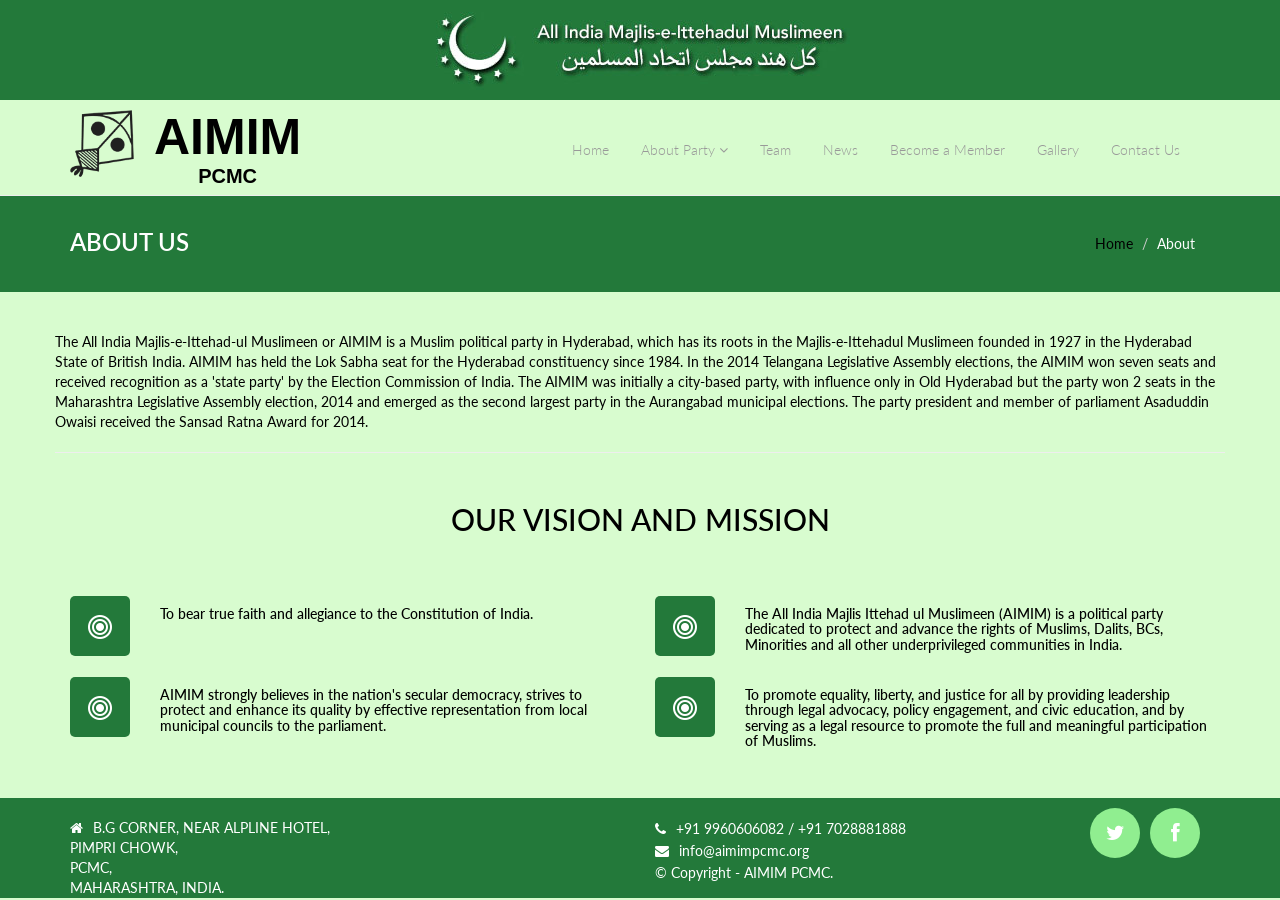
==== commit aa2016b0: "Footer, Dropdown & images updated -  Added history, mission & Volunteer images - Adjusted footer & d" ====
--- a/AIMIM/about.html
+++ b/AIMIM/about.html
@@ -59,6 +59,7 @@
                     <li class="dropdown"><a class="dropdown-toggle" data-hover="dropdown" href="about.html">About Party <i class="fa fa-angle-down">
                         </i></a>
                         <ul class="dropdown-menu">
+                            <li><a href="about.html">About Party</a> </li>
                             <li><a href="history.html">History</a> </li>
                         </ul>
                     </li>
@@ -167,26 +168,25 @@
             <div class="row">
                 <div class="col-md-6">
                     <div class="copyright">
-                       <i class="fa fa-home pr-10"></i>B.G CORNER, NEAR ALPLINE HOTEL,<br /> PIMPRI CHOWK,<br />PCMC,<br /> MAHARASHTRA, INDIA.
-                       <p></p>
-                        <p>
-                            <i class="fa fa-phone pr-10"></i>+91 9960606082 / +91 7028881888</p><p></p>
-                        <p>
-                            <i class="fa fa-envelope pr-10"></i><a href="javascript:;">info@aimimpcmc.org</a></p>
-                    </div>
+                        <i class="fa fa-home pr-10"></i>B.G CORNER, NEAR ALPLINE HOTEL,<br />
+                        PIMPRI CHOWK,<br />
+                        PCMC,<br />
+                        MAHARASHTRA, INDIA.
+                         </div>
                 </div>
                 <div class="col-md-3">
                     <div class="copyright">
-                        <p>
-                            &copy; Copyright - AIMIM PCMC.</p>
+                        <p><i class="fa fa-phone pr-10"></i>+91 9960606082 / +91 7028881888</br>
+                        <i class="fa fa-envelope pr-10"></i><a href="javascript:;">info@aimimpcmc.org</a></br>
+                         &copy; Copyright - AIMIM PCMC.</p>
                     </div>
                 </div>
                 <div class="col-md-3 pull-right">
                     <ul class="social-link-footer list-unstyled">
-                        <li class="wow flipInX" data-wow-duration="2s" data-wow-delay=".1s"><a href="https://www.facebook.com/Aimimpcmc-1471075753201485/"><i
-                            class="fa fa-facebook"></i></a></li>
-                        <li class="wow flipInX" data-wow-duration="2s" data-wow-delay=".5s"><a href="https://twitter.com/aimimpcmc1"><i
-                            class="fa fa-twitter"></i></a></li>
+                        <li class="wow flipInX" data-wow-duration="2s" data-wow-delay=".1s"><a href="https://www.facebook.com/Aimimpcmc-1471075753201485/">
+                            <i class="fa fa-facebook"></i></a></li>
+                        <li class="wow flipInX" data-wow-duration="2s" data-wow-delay=".5s"><a href="https://twitter.com/aimimpcmc1">
+                            <i class="fa fa-twitter"></i></a></li>
                     </ul>
                 </div>
             </div>
--- a/AIMIM/css/style.css
+++ b/AIMIM/css/style.css
@@ -6,7 +6,7 @@
 */
 body 
 {
-    background-color:lightGreen;
+    background-color:#d8fccf;
     color: black;
     font-family: 'Lato', sans-serif;
     /*font-family: 'Open Sans', sans-serif;*/
@@ -60,7 +60,7 @@
     margin-right: 0;
     z-index: 199;
 }
-.head-section .navbar-default { background-color: lightGreen; }
+.head-section .navbar-default { background-color: #d8fccf; }
 .head-section .nav li a,
 .head-section .nav li.active ul.dropdown-menu li a {
     color: #999;
